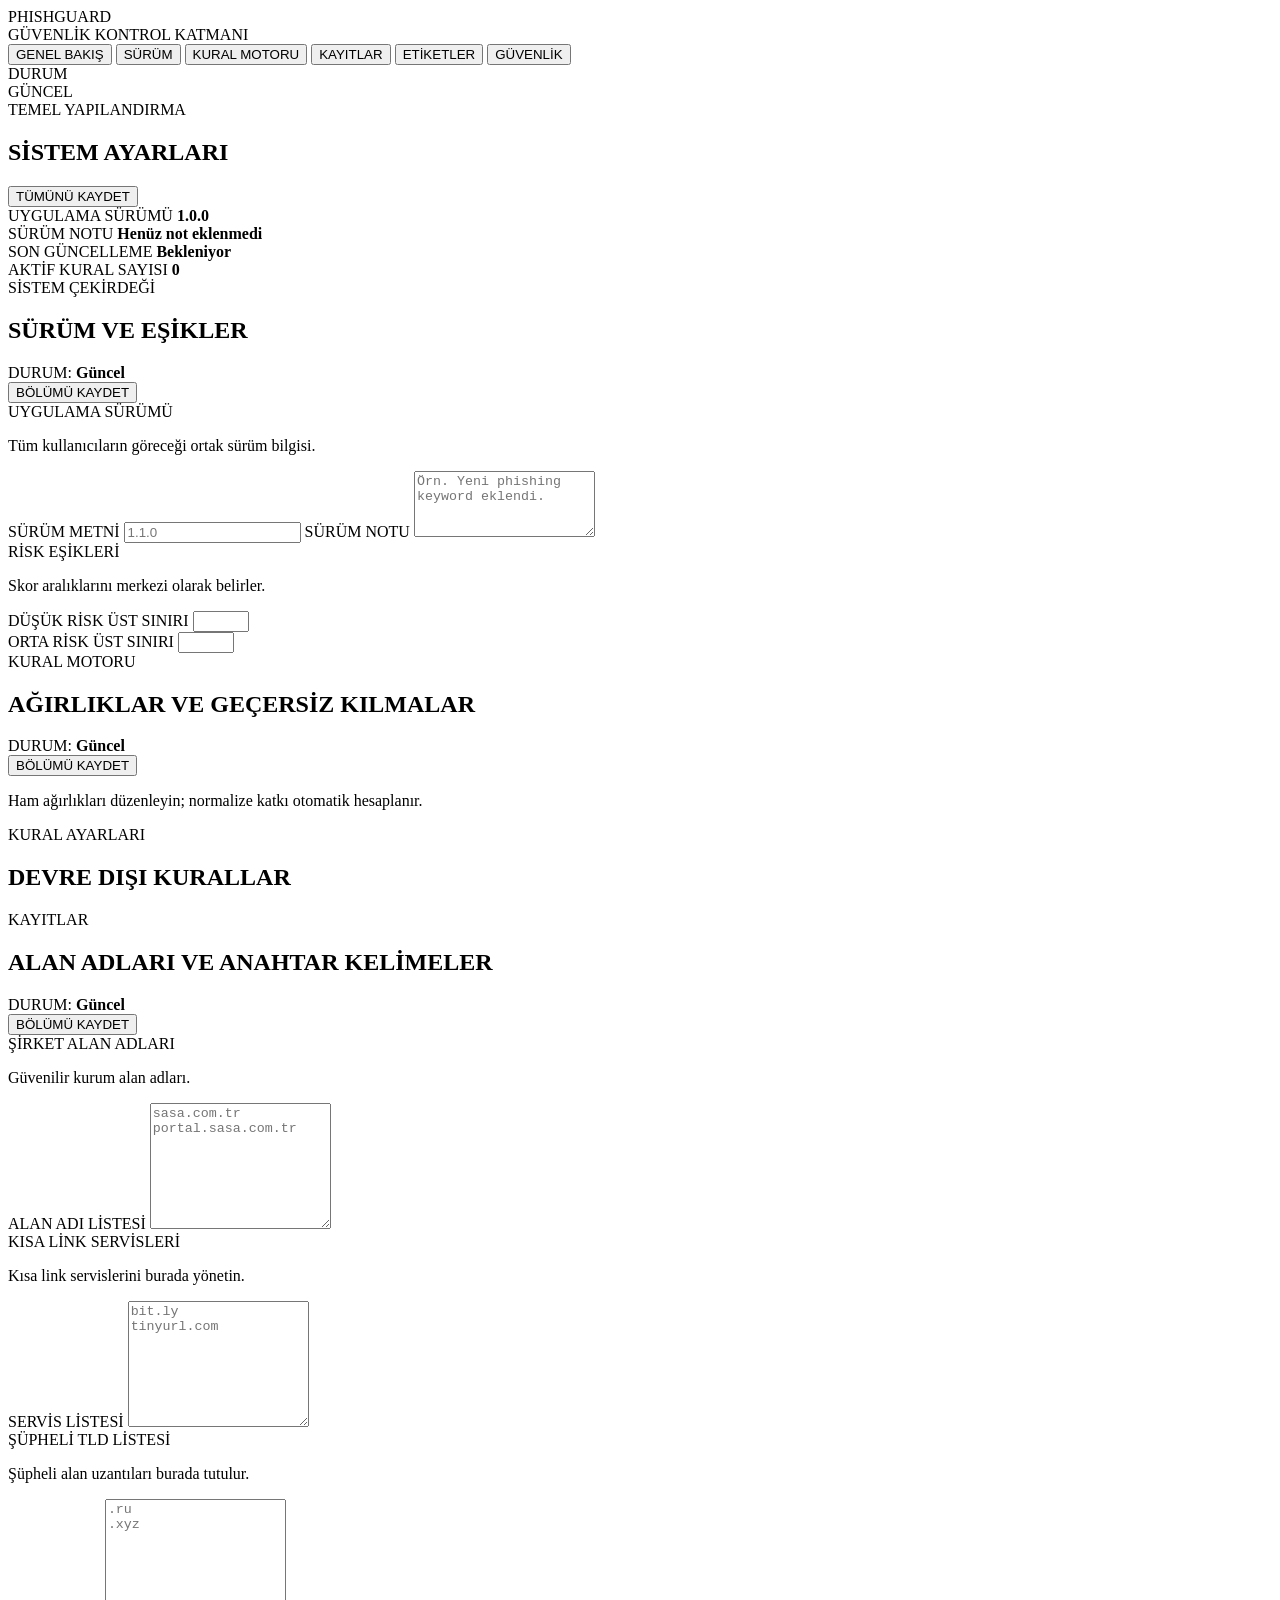
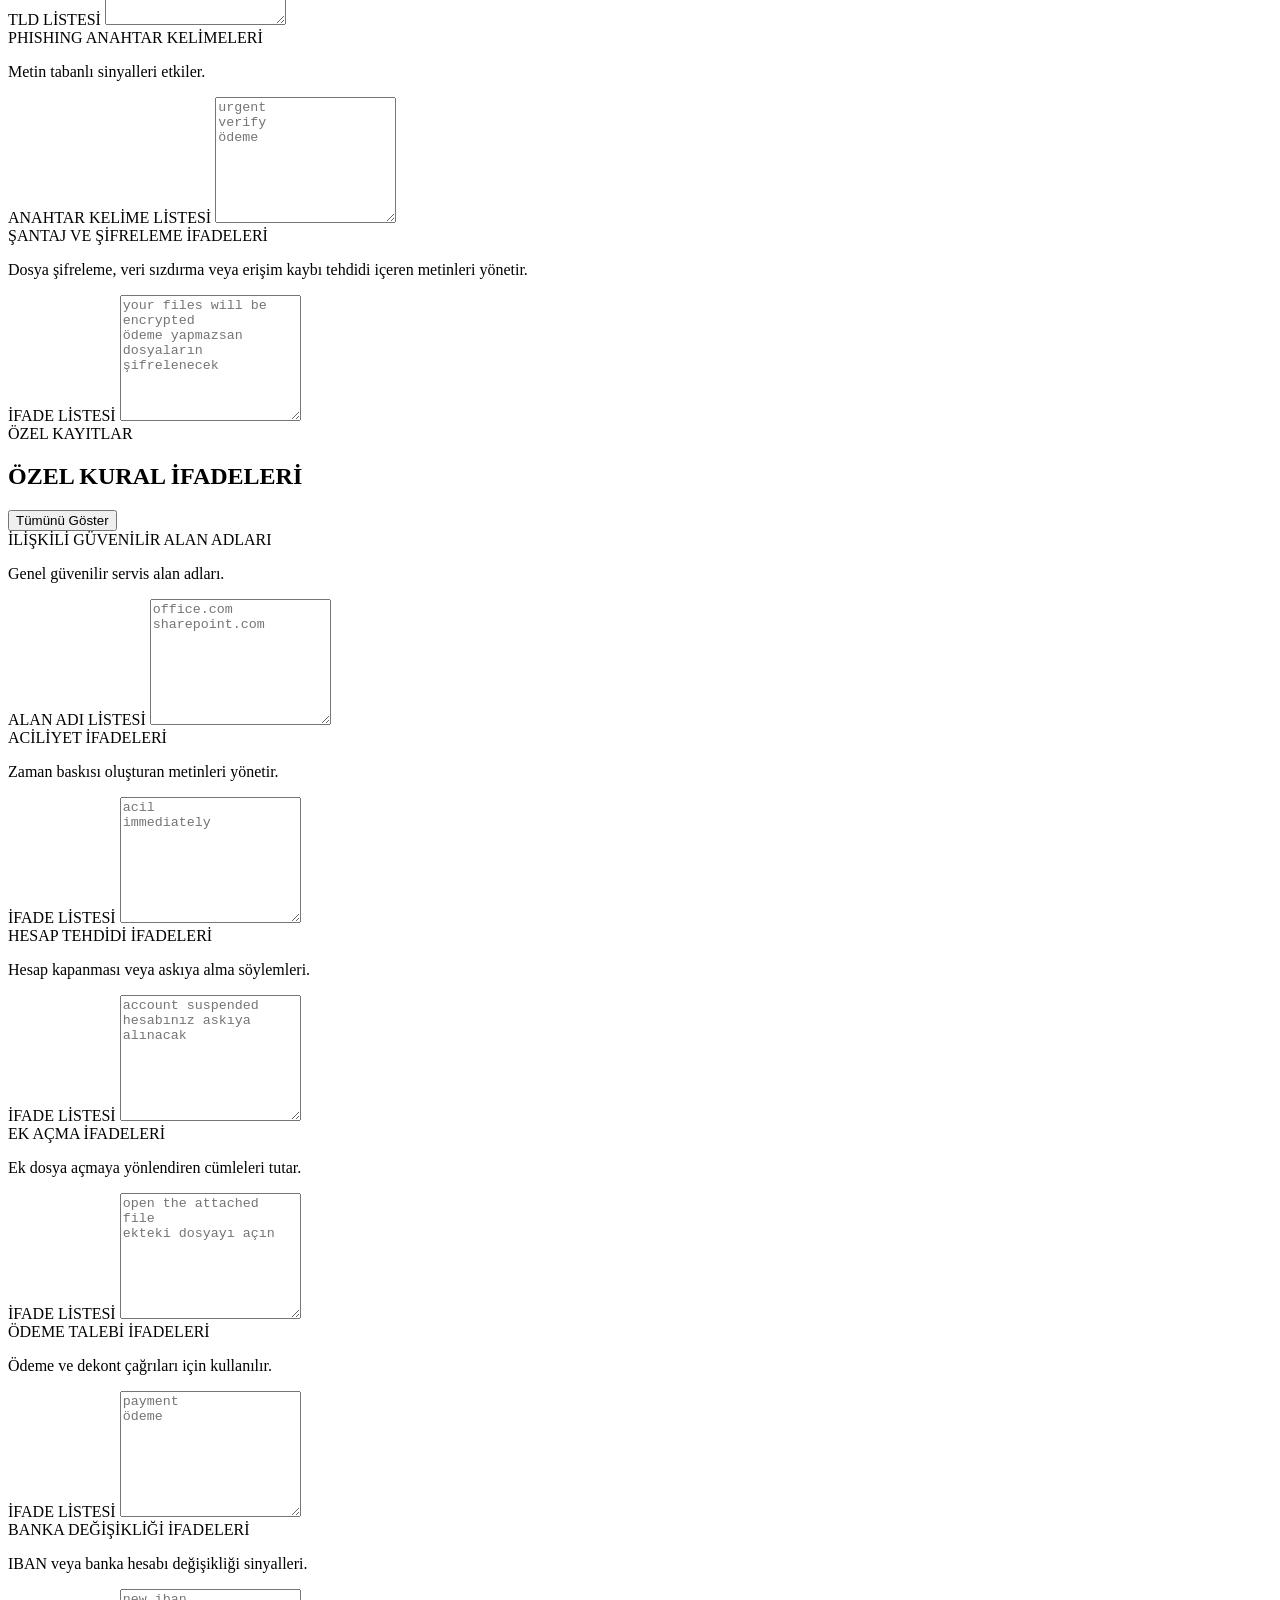
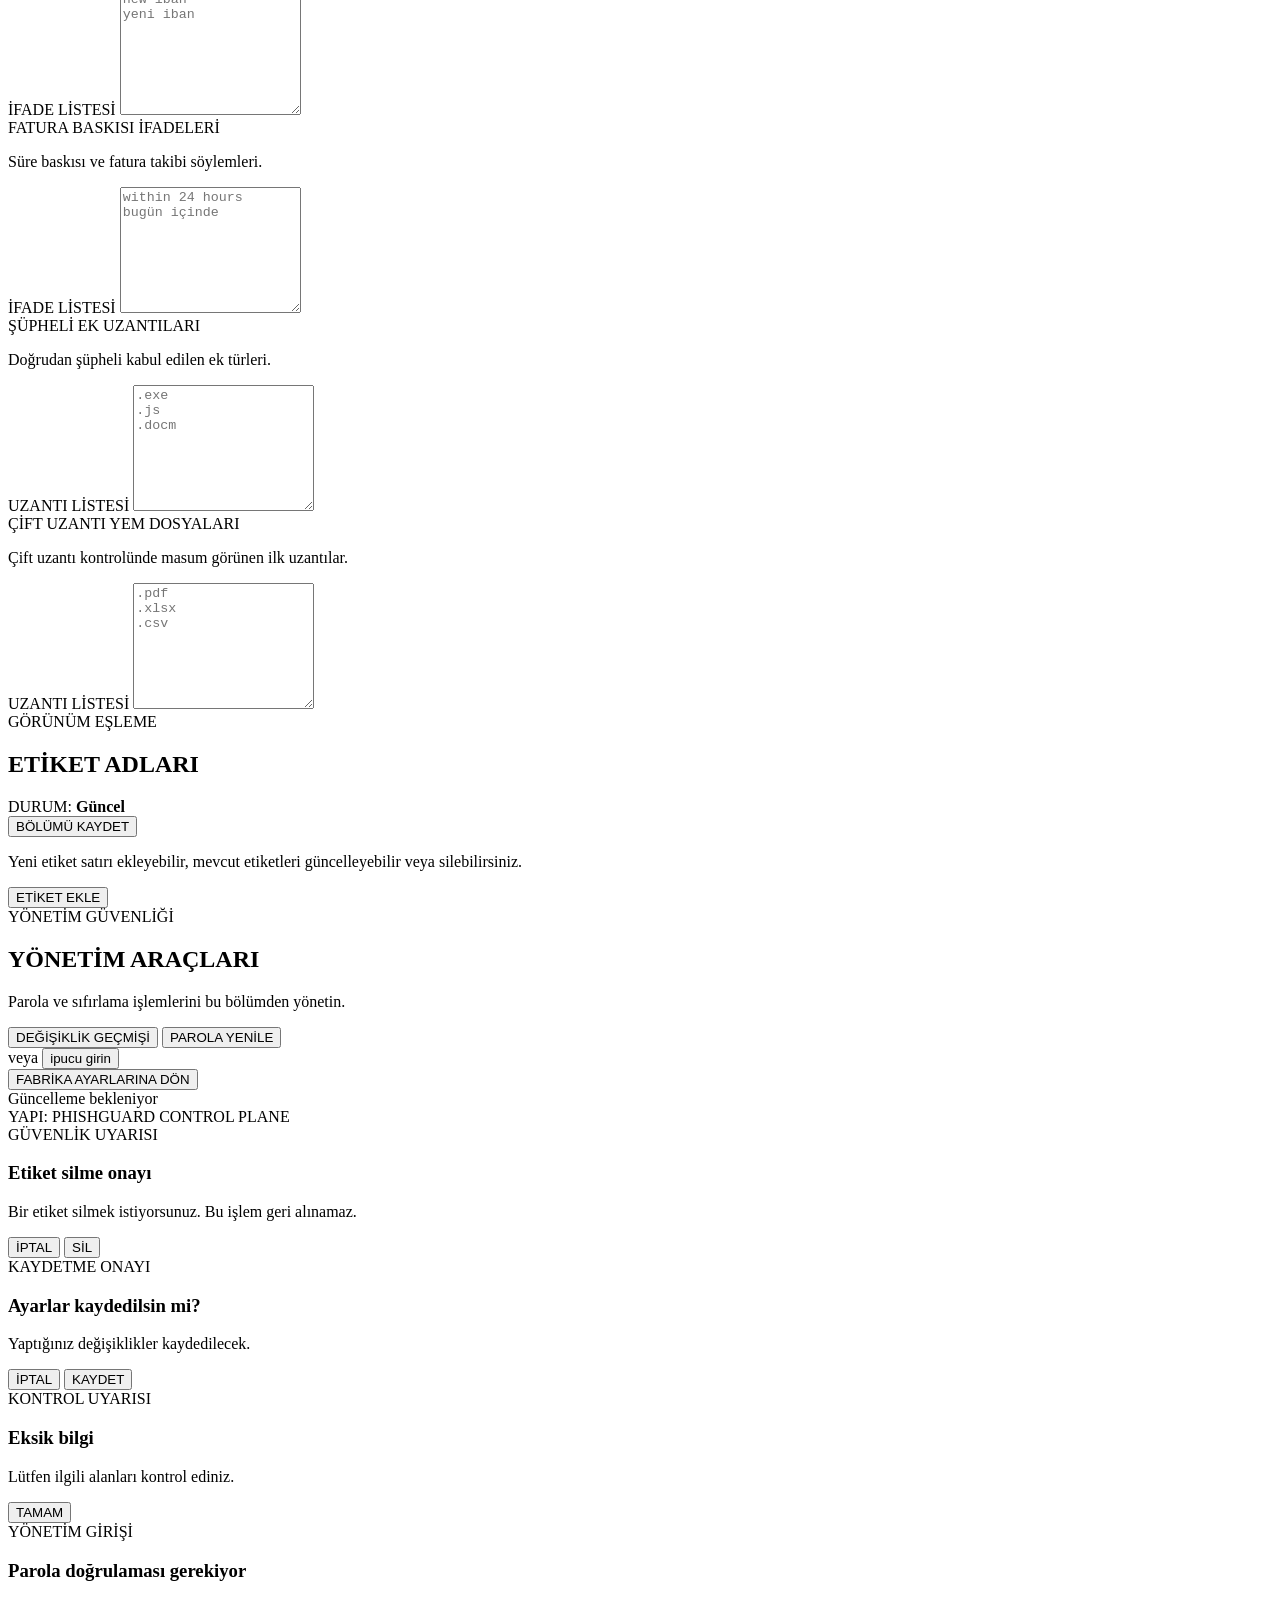
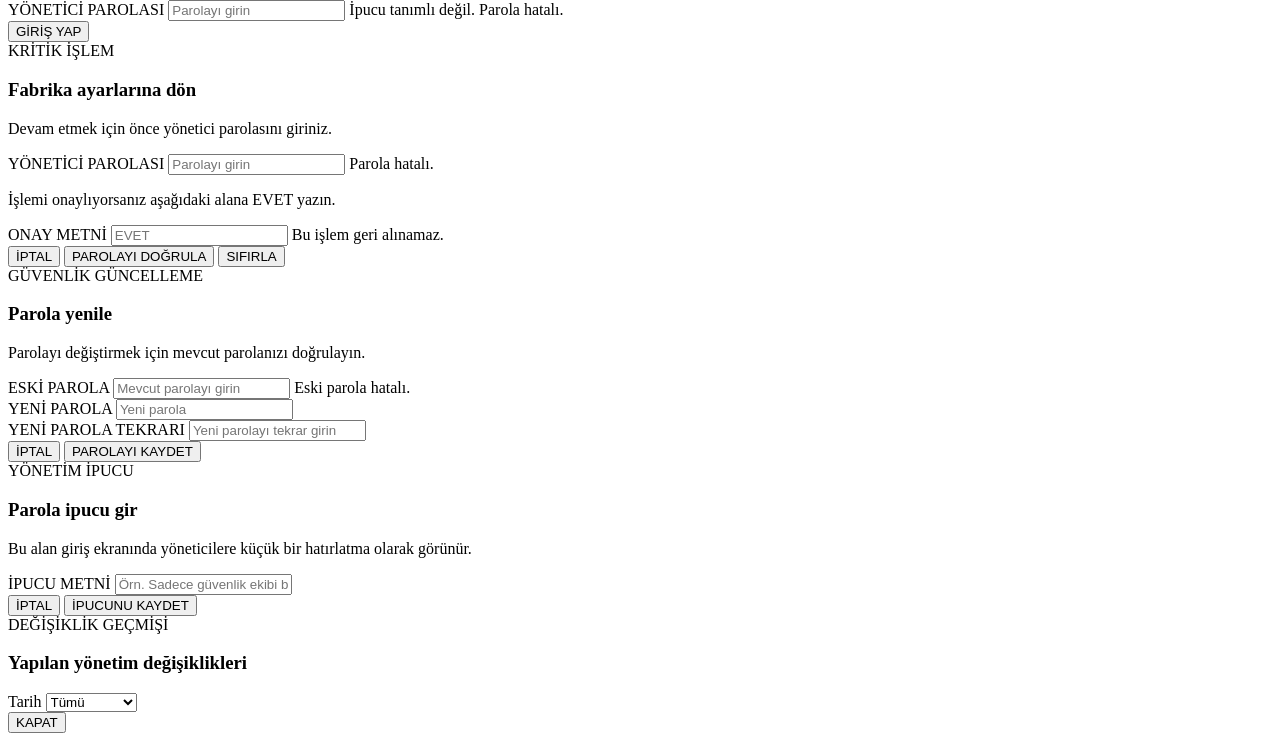
==== addin/web/admin/index.html @ 9e98ed3e "feat:admin paneli eklendi, bildirim barı eklendi, ui güncellendi, outlook extention için güvenlik sk" ====
<!doctype html>
<html lang="tr">
  <head>
    <meta charset="utf-8" />
    <meta name="viewport" content="width=device-width, initial-scale=1" />
    <title>PhishGuard Yönetim Paneli</title>
    <link rel="stylesheet" href="/admin/admin.css?v=16" />
  </head>
  <body>
    <main class="console-shell">
      <aside class="sidebar">
        <div class="sidebar-brand">
          <div class="sidebar-title">PHISHGUARD</div>
          <div class="sidebar-subtitle">GÜVENLİK KONTROL KATMANI</div>
        </div>

        <nav class="sidebar-nav">
          <button class="nav-item" type="button" data-target="overviewSection">GENEL BAKIŞ</button>
          <button class="nav-item is-active" type="button" data-target="versionSection">SÜRÜM</button>
          <button class="nav-item" type="button" data-target="rulesSection">KURAL MOTORU</button>
          <button class="nav-item" type="button" data-target="listsSection">KAYITLAR</button>
          <button class="nav-item" type="button" data-target="labelsSection">ETİKETLER</button>
          <button class="nav-item" type="button" data-target="securitySection">GÜVENLİK</button>
        </nav>

        <div class="sidebar-footer">
          <div class="sidebar-meta-label">DURUM</div>
          <div id="sidebarStatus" class="sidebar-status">GÜNCEL</div>
        </div>
      </aside>

      <section class="workspace">
        <header class="topbar">
          <div>
            <div class="eyebrow">TEMEL YAPILANDIRMA</div>
            <h1>SİSTEM AYARLARI</h1>
          </div>
          <div class="topbar-actions">
            <div id="flashMessage" class="flash-message hidden"></div>
            <button id="saveButton" class="primary-button" type="button">TÜMÜNÜ KAYDET</button>
          </div>
        </header>

        <section id="overviewSection" class="summary-grid">
          <article class="summary-card">
            <span class="summary-label">UYGULAMA SÜRÜMÜ</span>
            <strong id="summaryVersion" class="summary-value">1.0.0</strong>
          </article>
          <article class="summary-card">
            <span class="summary-label">SÜRÜM NOTU</span>
            <strong id="summaryVersionNote" class="summary-value summary-note">Henüz not eklenmedi</strong>
          </article>
          <article class="summary-card">
            <span class="summary-label">SON GÜNCELLEME</span>
            <strong id="summaryUpdatedAt" class="summary-value">Bekleniyor</strong>
          </article>
          <article class="summary-card">
            <span class="summary-label">AKTİF KURAL SAYISI</span>
            <strong id="summaryRuleCount" class="summary-value">0</strong>
          </article>
        </section>

        <section id="versionSection" class="panel-block">
          <div class="section-head">
            <div>
              <div class="section-kicker">SİSTEM ÇEKİRDEĞİ</div>
              <h2>SÜRÜM VE EŞİKLER</h2>
            </div>
            <div class="section-actions">
              <div class="section-status">
                <span>DURUM:</span>
                <strong class="save-state-text" data-section="versionSection">Güncel</strong>
              </div>
              <button class="secondary-button section-save-button" type="button" data-section="versionSection">BÖLÜMÜ KAYDET</button>
            </div>
          </div>

          <div class="module-grid">
            <article class="module-card">
              <div class="module-title">UYGULAMA SÜRÜMÜ</div>
              <p class="module-copy">Tüm kullanıcıların göreceği ortak sürüm bilgisi.</p>
              <label for="appVersion">SÜRÜM METNİ</label>
              <input id="appVersion" type="text" placeholder="1.1.0" />

              <label for="versionNote" class="field-top-gap">SÜRÜM NOTU</label>
              <textarea id="versionNote" rows="4" placeholder="Örn. Yeni phishing keyword eklendi."></textarea>
            </article>

            <article class="module-card">
              <div class="module-title">RİSK EŞİKLERİ</div>
              <p class="module-copy">Skor aralıklarını merkezi olarak belirler.</p>
              <div class="field-row">
                <div class="field">
                  <label for="lowRiskMax">DÜŞÜK RİSK ÜST SINIRI</label>
                  <input id="lowRiskMax" type="number" min="0" max="100" />
                </div>
                <div class="field">
                  <label for="mediumRiskMax">ORTA RİSK ÜST SINIRI</label>
                  <input id="mediumRiskMax" type="number" min="0" max="100" />
                </div>
              </div>
            </article>
          </div>
        </section>

        <section id="rulesSection" class="panel-block">
          <div class="section-head">
            <div>
              <div class="section-kicker">KURAL MOTORU</div>
              <h2>AĞIRLIKLAR VE GEÇERSİZ KILMALAR</h2>
            </div>
            <div class="section-actions">
              <div class="section-status">
                <span>DURUM:</span>
                <strong class="save-state-text" data-section="rulesSection">Güncel</strong>
              </div>
              <button class="secondary-button section-save-button" type="button" data-section="rulesSection">BÖLÜMÜ KAYDET</button>
            </div>
          </div>

          <p id="ruleWeightsMeta" class="helper">Ham ağırlıkları düzenleyin; normalize katkı otomatik hesaplanır.</p>
          <div id="ruleWeightsGrid" class="rule-card-grid"></div>

          <div class="section-head compact">
            <div>
              <div class="section-kicker">KURAL AYARLARI</div>
              <h2>DEVRE DIŞI KURALLAR</h2>
            </div>
          </div>
          <div id="disabledRulesGrid" class="toggle-grid"></div>
        </section>

        <section id="listsSection" class="panel-block">
          <div class="section-head">
            <div>
              <div class="section-kicker">KAYITLAR</div>
              <h2>ALAN ADLARI VE ANAHTAR KELİMELER</h2>
            </div>
            <div class="section-actions">
              <div class="section-status">
                <span>DURUM:</span>
                <strong class="save-state-text" data-section="listsSection">Güncel</strong>
              </div>
              <button class="secondary-button section-save-button" type="button" data-section="listsSection">BÖLÜMÜ KAYDET</button>
            </div>
          </div>

          <div class="module-grid">
            <article class="module-card">
              <div class="module-title">ŞİRKET ALAN ADLARI</div>
              <p class="module-copy">Güvenilir kurum alan adları.</p>
              <label for="companyDomains">ALAN ADI LİSTESİ</label>
              <textarea id="companyDomains" rows="8" placeholder="sasa.com.tr&#10;portal.sasa.com.tr"></textarea>
            </article>

            <article class="module-card">
              <div class="module-title">KISA LİNK SERVİSLERİ</div>
              <p class="module-copy">Kısa link servislerini burada yönetin.</p>
              <label for="shortenerDomains">SERVİS LİSTESİ</label>
              <textarea id="shortenerDomains" rows="8" placeholder="bit.ly&#10;tinyurl.com"></textarea>
            </article>

            <article class="module-card">
              <div class="module-title">ŞÜPHELİ TLD LİSTESİ</div>
              <p class="module-copy">Şüpheli alan uzantıları burada tutulur.</p>
              <label for="suspiciousTlds">TLD LİSTESİ</label>
              <textarea id="suspiciousTlds" rows="8" placeholder=".ru&#10;.xyz"></textarea>
            </article>

            <article class="module-card">
              <div class="module-title">PHISHING ANAHTAR KELİMELERİ</div>
              <p class="module-copy">Metin tabanlı sinyalleri etkiler.</p>
              <label for="phishingKeywords">ANAHTAR KELİME LİSTESİ</label>
              <textarea id="phishingKeywords" rows="8" placeholder="urgent&#10;verify&#10;ödeme"></textarea>
            </article>

            <article class="module-card">
              <div class="module-title">ŞANTAJ VE ŞİFRELEME İFADELERİ</div>
              <p class="module-copy">Dosya şifreleme, veri sızdırma veya erişim kaybı tehdidi içeren metinleri yönetir.</p>
              <label for="extortionPhrases">İFADE LİSTESİ</label>
              <textarea id="extortionPhrases" rows="8" placeholder="your files will be encrypted&#10;ödeme yapmazsan dosyaların şifrelenecek"></textarea>
            </article>
          </div>

          <div id="customRulePhrasesSection" class="custom-rule-phrases hidden">
            <div class="section-head compact">
              <div>
                <div class="section-kicker">ÖZEL KAYITLAR</div>
                <h2>ÖZEL KURAL İFADELERİ</h2>
              </div>
            </div>
            <div id="customRulePhrasesGrid" class="module-grid"></div>
          </div>

          <div class="advanced-toggle-row">
            <button id="toggleAdvancedListsButton" class="secondary-button" type="button">Tümünü Göster</button>
          </div>

          <div id="advancedListsPanel" class="advanced-lists-panel hidden">
            <div class="module-grid">
              <article class="module-card">
                <div class="module-title">İLİŞKİLİ GÜVENİLİR ALAN ADLARI</div>
                <p class="module-copy">Genel güvenilir servis alan adları.</p>
                <label for="trustedRelatedDomains">ALAN ADI LİSTESİ</label>
                <textarea id="trustedRelatedDomains" rows="8" placeholder="office.com&#10;sharepoint.com"></textarea>
              </article>

              <article class="module-card">
                <div class="module-title">ACİLİYET İFADELERİ</div>
                <p class="module-copy">Zaman baskısı oluşturan metinleri yönetir.</p>
                <label for="urgencyPhrases">İFADE LİSTESİ</label>
                <textarea id="urgencyPhrases" rows="8" placeholder="acil&#10;immediately"></textarea>
              </article>

              <article class="module-card">
                <div class="module-title">HESAP TEHDİDİ İFADELERİ</div>
                <p class="module-copy">Hesap kapanması veya askıya alma söylemleri.</p>
                <label for="accountThreatPhrases">İFADE LİSTESİ</label>
                <textarea id="accountThreatPhrases" rows="8" placeholder="account suspended&#10;hesabınız askıya alınacak"></textarea>
              </article>

              <article class="module-card">
                <div class="module-title">EK AÇMA İFADELERİ</div>
                <p class="module-copy">Ek dosya açmaya yönlendiren cümleleri tutar.</p>
                <label for="attachmentRequestPhrases">İFADE LİSTESİ</label>
                <textarea id="attachmentRequestPhrases" rows="8" placeholder="open the attached file&#10;ekteki dosyayı açın"></textarea>
              </article>

              <article class="module-card">
                <div class="module-title">ÖDEME TALEBİ İFADELERİ</div>
                <p class="module-copy">Ödeme ve dekont çağrıları için kullanılır.</p>
                <label for="paymentRequestPhrases">İFADE LİSTESİ</label>
                <textarea id="paymentRequestPhrases" rows="8" placeholder="payment&#10;ödeme"></textarea>
              </article>

              <article class="module-card">
                <div class="module-title">BANKA DEĞİŞİKLİĞİ İFADELERİ</div>
                <p class="module-copy">IBAN veya banka hesabı değişikliği sinyalleri.</p>
                <label for="bankChangePhrases">İFADE LİSTESİ</label>
                <textarea id="bankChangePhrases" rows="8" placeholder="new iban&#10;yeni iban"></textarea>
              </article>

              <article class="module-card">
                <div class="module-title">FATURA BASKISI İFADELERİ</div>
                <p class="module-copy">Süre baskısı ve fatura takibi söylemleri.</p>
                <label for="invoicePressurePhrases">İFADE LİSTESİ</label>
                <textarea id="invoicePressurePhrases" rows="8" placeholder="within 24 hours&#10;bugün içinde"></textarea>
              </article>

              <article class="module-card">
                <div class="module-title">ŞÜPHELİ EK UZANTILARI</div>
                <p class="module-copy">Doğrudan şüpheli kabul edilen ek türleri.</p>
                <label for="suspiciousExtensions">UZANTI LİSTESİ</label>
                <textarea id="suspiciousExtensions" rows="8" placeholder=".exe&#10;.js&#10;.docm"></textarea>
              </article>

              <article class="module-card">
                <div class="module-title">ÇİFT UZANTI YEM DOSYALARI</div>
                <p class="module-copy">Çift uzantı kontrolünde masum görünen ilk uzantılar.</p>
                <label for="doubleExtensionBaitExtensions">UZANTI LİSTESİ</label>
                <textarea id="doubleExtensionBaitExtensions" rows="8" placeholder=".pdf&#10;.xlsx&#10;.csv"></textarea>
              </article>
            </div>
          </div>
        </section>

        <section id="labelsSection" class="panel-block">
          <div class="section-head">
            <div>
              <div class="section-kicker">GÖRÜNÜM EŞLEME</div>
              <h2>ETİKET ADLARI</h2>
            </div>
            <div class="section-actions">
              <div class="section-status">
                <span>DURUM:</span>
                <strong class="save-state-text" data-section="labelsSection">Güncel</strong>
              </div>
              <button class="secondary-button section-save-button" type="button" data-section="labelsSection">BÖLÜMÜ KAYDET</button>
            </div>
          </div>
          <div class="labels-toolbar">
            <p class="module-copy">Yeni etiket satırı ekleyebilir, mevcut etiketleri güncelleyebilir veya silebilirsiniz.</p>
            <button id="addLabelButton" class="secondary-button" type="button">ETİKET EKLE</button>
          </div>
          <div id="chipLabelsGrid" class="label-row-list"></div>
        </section>

        <section id="securitySection" class="panel-block">
          <div class="section-head">
            <div>
              <div class="section-kicker">YÖNETİM GÜVENLİĞİ</div>
              <h2>YÖNETİM ARAÇLARI</h2>
            </div>
          </div>

          <div class="module-grid security-grid">
            <article class="module-card action-card">
              <p class="module-copy">Parola ve sıfırlama işlemlerini bu bölümden yönetin.</p>
              <span id="adminPasswordHintText" class="hidden"></span>

              <div class="action-button-stack">
                <button id="historyButton" class="secondary-button action-button" type="button">DEĞİŞİKLİK GEÇMİŞİ</button>
                <button id="changePasswordButton" class="secondary-button action-button" type="button">PAROLA YENİLE</button>
                <div class="security-alt-action">
                  <span>veya</span>
                  <button id="editHintButton" class="inline-text-button" type="button">ipucu girin</button>
                </div>
                <button id="resetDefaultsButton" class="footer-danger-button action-button" type="button">FABRİKA AYARLARINA DÖN</button>
              </div>
            </article>
          </div>
        </section>

        <footer class="workspace-footer">
          <div class="footer-left">
            <span id="updatedAtText">Güncelleme bekleniyor</span>
          </div>
          <span>YAPI: PHISHGUARD CONTROL PLANE</span>
        </footer>
      </section>
    </main>

    <div id="deleteModalOverlay" class="modal-overlay hidden">
      <div class="modal-card" role="dialog" aria-modal="true" aria-labelledby="deleteModalTitle">
        <div class="modal-kicker">GÜVENLİK UYARISI</div>
        <h3 id="deleteModalTitle">Etiket silme onayı</h3>
        <p class="modal-copy">Bir etiket silmek istiyorsunuz. Bu işlem geri alınamaz.</p>
        <div class="modal-actions">
          <button id="cancelDeleteButton" class="secondary-button" type="button">İPTAL</button>
          <button id="confirmDeleteButton" class="primary-button danger-button" type="button">SİL</button>
        </div>
      </div>
    </div>

    <div id="saveModalOverlay" class="modal-overlay hidden">
      <div class="modal-card" role="dialog" aria-modal="true" aria-labelledby="saveModalTitle">
        <div class="modal-kicker">KAYDETME ONAYI</div>
        <h3 id="saveModalTitle">Ayarlar kaydedilsin mi?</h3>
        <p id="saveModalMessage" class="modal-copy">Yaptığınız değişiklikler kaydedilecek.</p>
        <div class="modal-actions">
          <button id="cancelSaveButton" class="secondary-button" type="button">İPTAL</button>
          <button id="confirmSaveButton" class="primary-button" type="button">KAYDET</button>
        </div>
      </div>
    </div>

    <div id="infoModalOverlay" class="modal-overlay hidden">
      <div class="modal-card" role="dialog" aria-modal="true" aria-labelledby="infoModalTitle">
        <div class="modal-kicker">KONTROL UYARISI</div>
        <h3 id="infoModalTitle">Eksik bilgi</h3>
        <p id="infoModalMessage" class="modal-copy">Lütfen ilgili alanları kontrol ediniz.</p>
        <div class="modal-actions">
          <button id="closeInfoButton" class="primary-button" type="button">TAMAM</button>
        </div>
      </div>
    </div>

    <div id="loginModalOverlay" class="modal-overlay hidden">
      <div class="modal-card login-card" role="dialog" aria-modal="true" aria-labelledby="loginModalTitle">
        <div class="modal-kicker">YÖNETİM GİRİŞİ</div>
        <h3 id="loginModalTitle">Parola doğrulaması gerekiyor</h3>
        <div class="field">
          <label for="loginPasswordInput">YÖNETİCİ PAROLASI</label>
          <input id="loginPasswordInput" type="password" placeholder="Parolayı girin" />
          <span id="loginHintText" class="inline-helper subtle-helper">İpucu tanımlı değil.</span>
          <span id="loginPasswordError" class="inline-helper danger-helper hidden">Parola hatalı.</span>
        </div>
        <div class="modal-actions">
          <button id="loginButton" class="primary-button" type="button">GİRİŞ YAP</button>
        </div>
      </div>
    </div>

    <div id="resetModalOverlay" class="modal-overlay hidden">
      <div class="modal-card" role="dialog" aria-modal="true" aria-labelledby="resetModalTitle">
        <div class="modal-kicker">KRİTİK İŞLEM</div>
        <h3 id="resetModalTitle">Fabrika ayarlarına dön</h3>
        <p class="modal-copy">Devam etmek için önce yönetici parolasını giriniz.</p>

        <div class="field">
          <label for="resetPasswordInput">YÖNETİCİ PAROLASI</label>
          <input id="resetPasswordInput" type="password" placeholder="Parolayı girin" />
          <span id="resetPasswordError" class="inline-helper danger-helper hidden">Parola hatalı.</span>
        </div>

        <div id="resetConfirmBlock" class="hidden">
          <p class="modal-copy reset-confirm-copy">İşlemi onaylıyorsanız aşağıdaki alana EVET yazın.</p>
          <div class="field">
            <label for="resetConfirmationInput">ONAY METNİ</label>
            <input id="resetConfirmationInput" type="text" placeholder="EVET" />
            <span class="inline-helper danger-helper">Bu işlem geri alınamaz.</span>
          </div>
        </div>

        <div class="modal-actions">
          <button id="cancelResetButton" class="secondary-button" type="button">İPTAL</button>
          <button id="verifyResetPasswordButton" class="secondary-button" type="button">PAROLAYI DOĞRULA</button>
          <button id="confirmResetButton" class="primary-button danger-button hidden" type="button">SIFIRLA</button>
        </div>
      </div>
    </div>

    <div id="changePasswordModalOverlay" class="modal-overlay hidden">
      <div class="modal-card" role="dialog" aria-modal="true" aria-labelledby="changePasswordModalTitle">
        <div class="modal-kicker">GÜVENLİK GÜNCELLEME</div>
        <h3 id="changePasswordModalTitle">Parola yenile</h3>
        <p class="modal-copy">Parolayı değiştirmek için mevcut parolanızı doğrulayın.</p>

        <div class="field">
          <label for="currentPasswordInput">ESKİ PAROLA</label>
          <input id="currentPasswordInput" type="password" placeholder="Mevcut parolayı girin" />
          <span id="currentPasswordError" class="inline-helper danger-helper hidden">Eski parola hatalı.</span>
        </div>

        <div class="field-row field-top-gap">
          <div class="field">
            <label for="newPasswordInput">YENİ PAROLA</label>
            <input id="newPasswordInput" type="password" placeholder="Yeni parola" />
          </div>
          <div class="field">
            <label for="confirmNewPasswordInput">YENİ PAROLA TEKRARI</label>
            <input id="confirmNewPasswordInput" type="password" placeholder="Yeni parolayı tekrar girin" />
          </div>
        </div>

        <div class="modal-actions">
          <button id="cancelChangePasswordButton" class="secondary-button" type="button">İPTAL</button>
          <button id="saveChangePasswordButton" class="primary-button" type="button">PAROLAYI KAYDET</button>
        </div>
      </div>
    </div>

    <div id="hintModalOverlay" class="modal-overlay hidden">
      <div class="modal-card login-card" role="dialog" aria-modal="true" aria-labelledby="hintModalTitle">
        <div class="modal-kicker">YÖNETİM İPUCU</div>
        <h3 id="hintModalTitle">Parola ipucu gir</h3>
        <p class="modal-copy">Bu alan giriş ekranında yöneticilere küçük bir hatırlatma olarak görünür.</p>

        <div class="field">
          <label for="hintInput">İPUCU METNİ</label>
          <input id="hintInput" type="text" placeholder="Örn. Sadece güvenlik ekibi bilir." />
        </div>

        <div class="modal-actions">
          <button id="cancelHintButton" class="secondary-button" type="button">İPTAL</button>
          <button id="saveHintButton" class="primary-button" type="button">İPUCUNU KAYDET</button>
        </div>
      </div>
    </div>

    <div id="historyModalOverlay" class="modal-overlay hidden">
      <div class="modal-card history-card" role="dialog" aria-modal="true" aria-labelledby="historyModalTitle">
        <div class="modal-kicker">DEĞİŞİKLİK GEÇMİŞİ</div>
        <h3 id="historyModalTitle">Yapılan yönetim değişiklikleri</h3>
        <div class="history-toolbar">
          <div class="history-filter">
            <label for="historyDateFilter">Tarih</label>
            <select id="historyDateFilter">
              <option value="all">Tümü</option>
              <option value="today">Bugün</option>
              <option value="7days">Son 7 gün</option>
              <option value="30days">Son 30 gün</option>
            </select>
          </div>
        </div>
        <div id="historyList" class="history-list"></div>
        <div class="modal-actions">
          <button id="closeHistoryButton" class="primary-button" type="button">KAPAT</button>
        </div>
      </div>
    </div>

    <script src="/admin/admin.js?v=18"></script>
  </body>
</html>
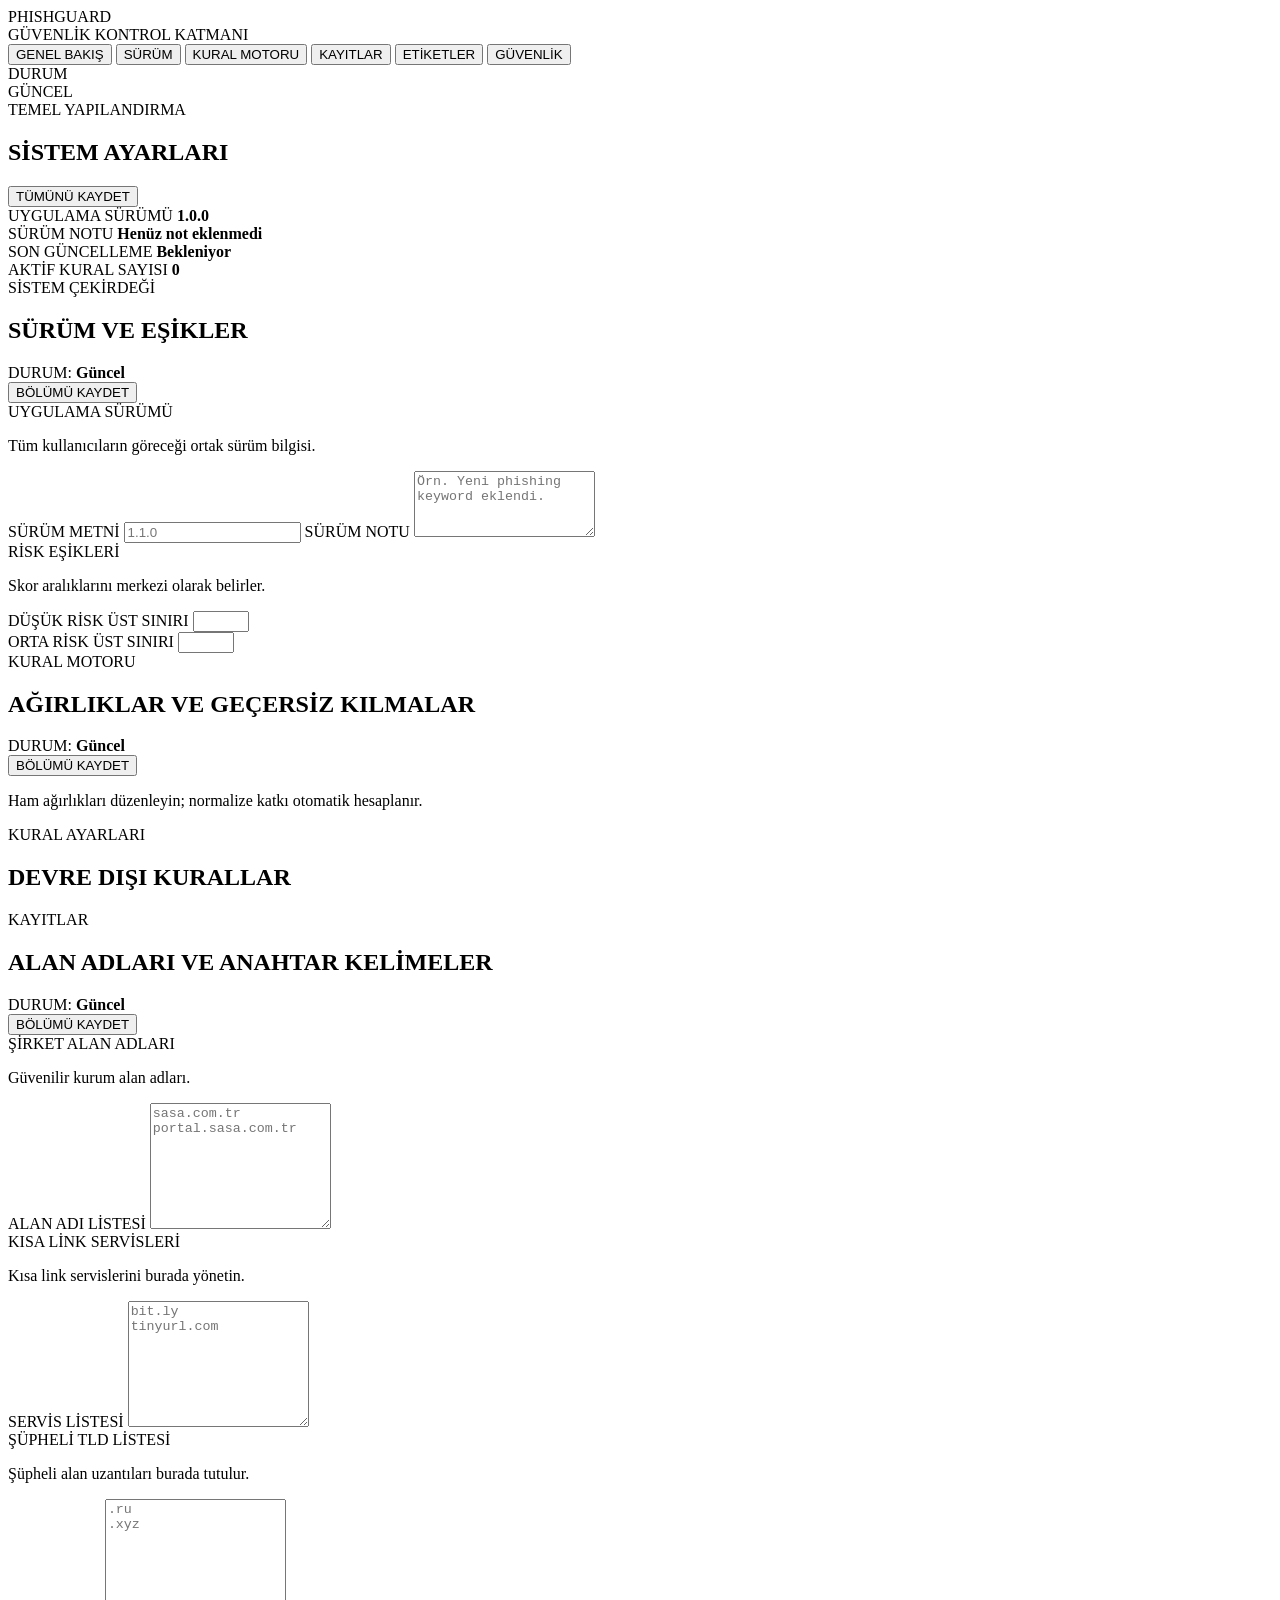
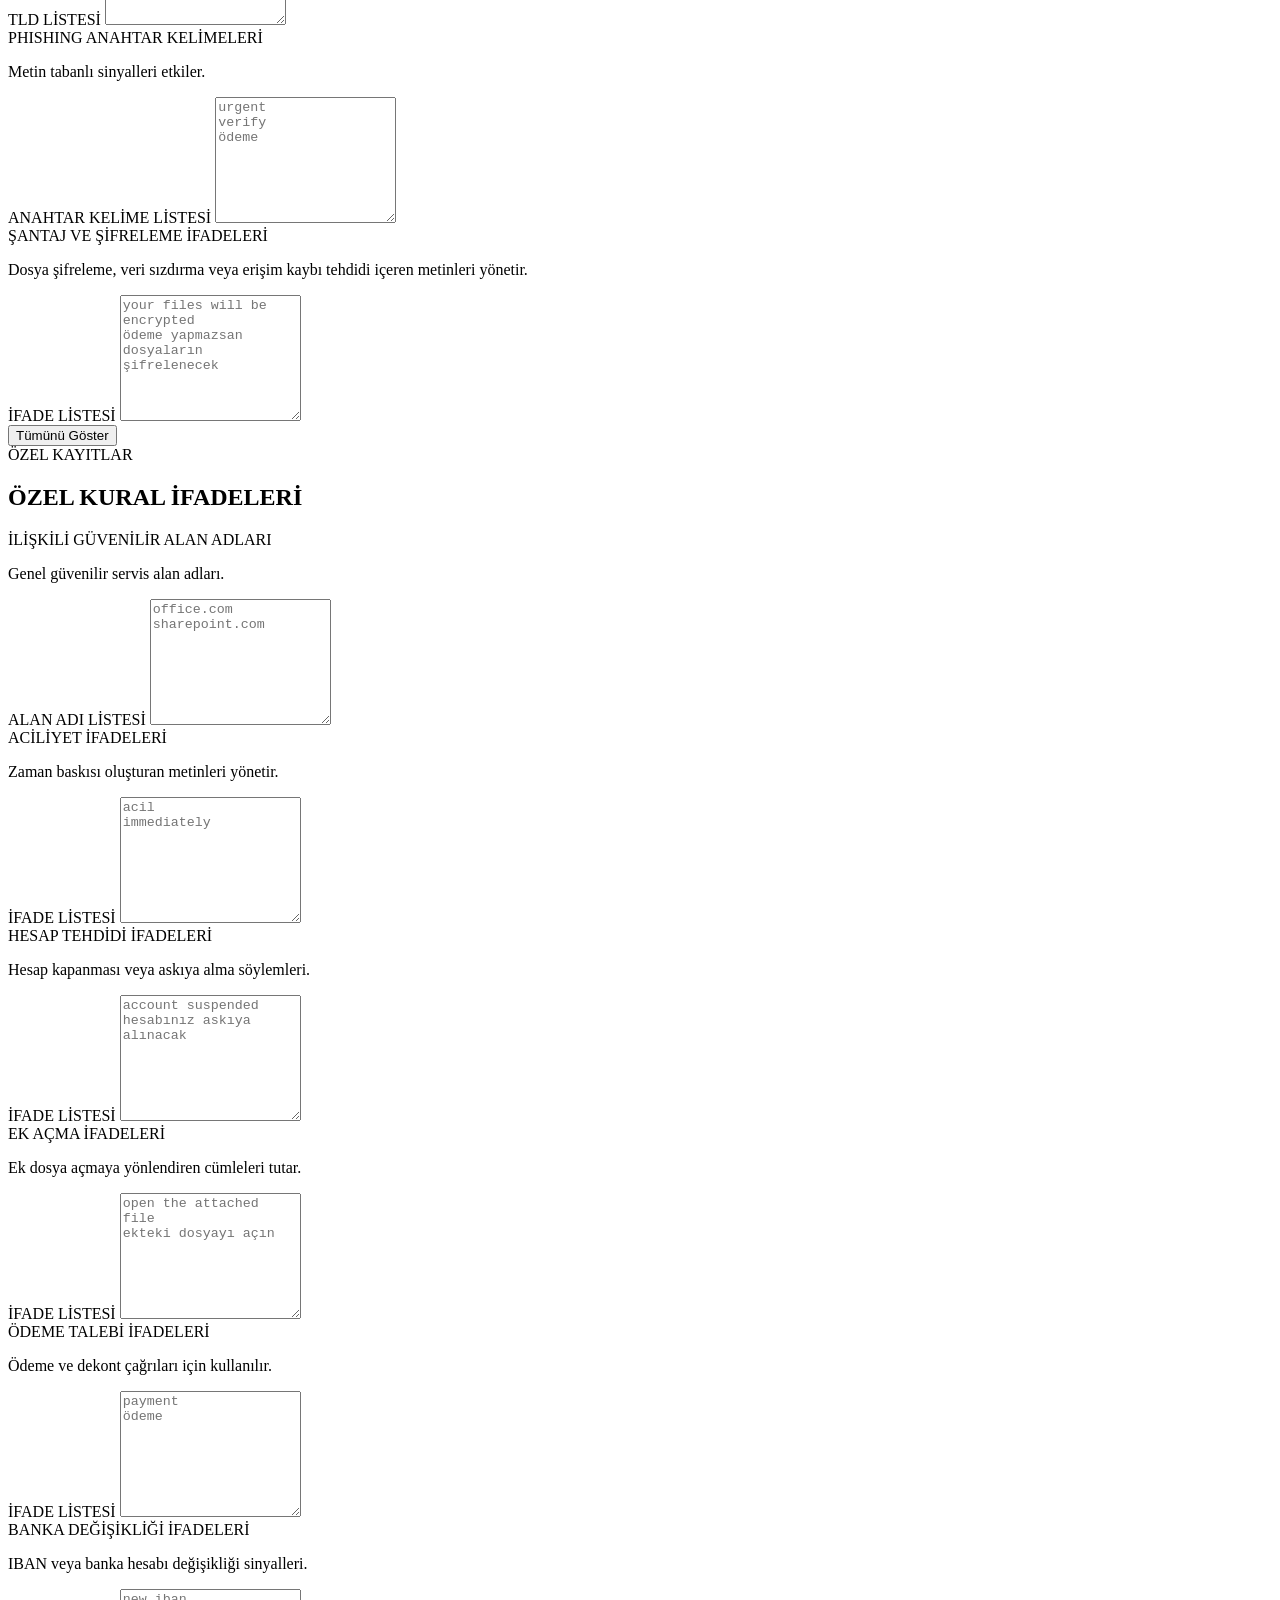
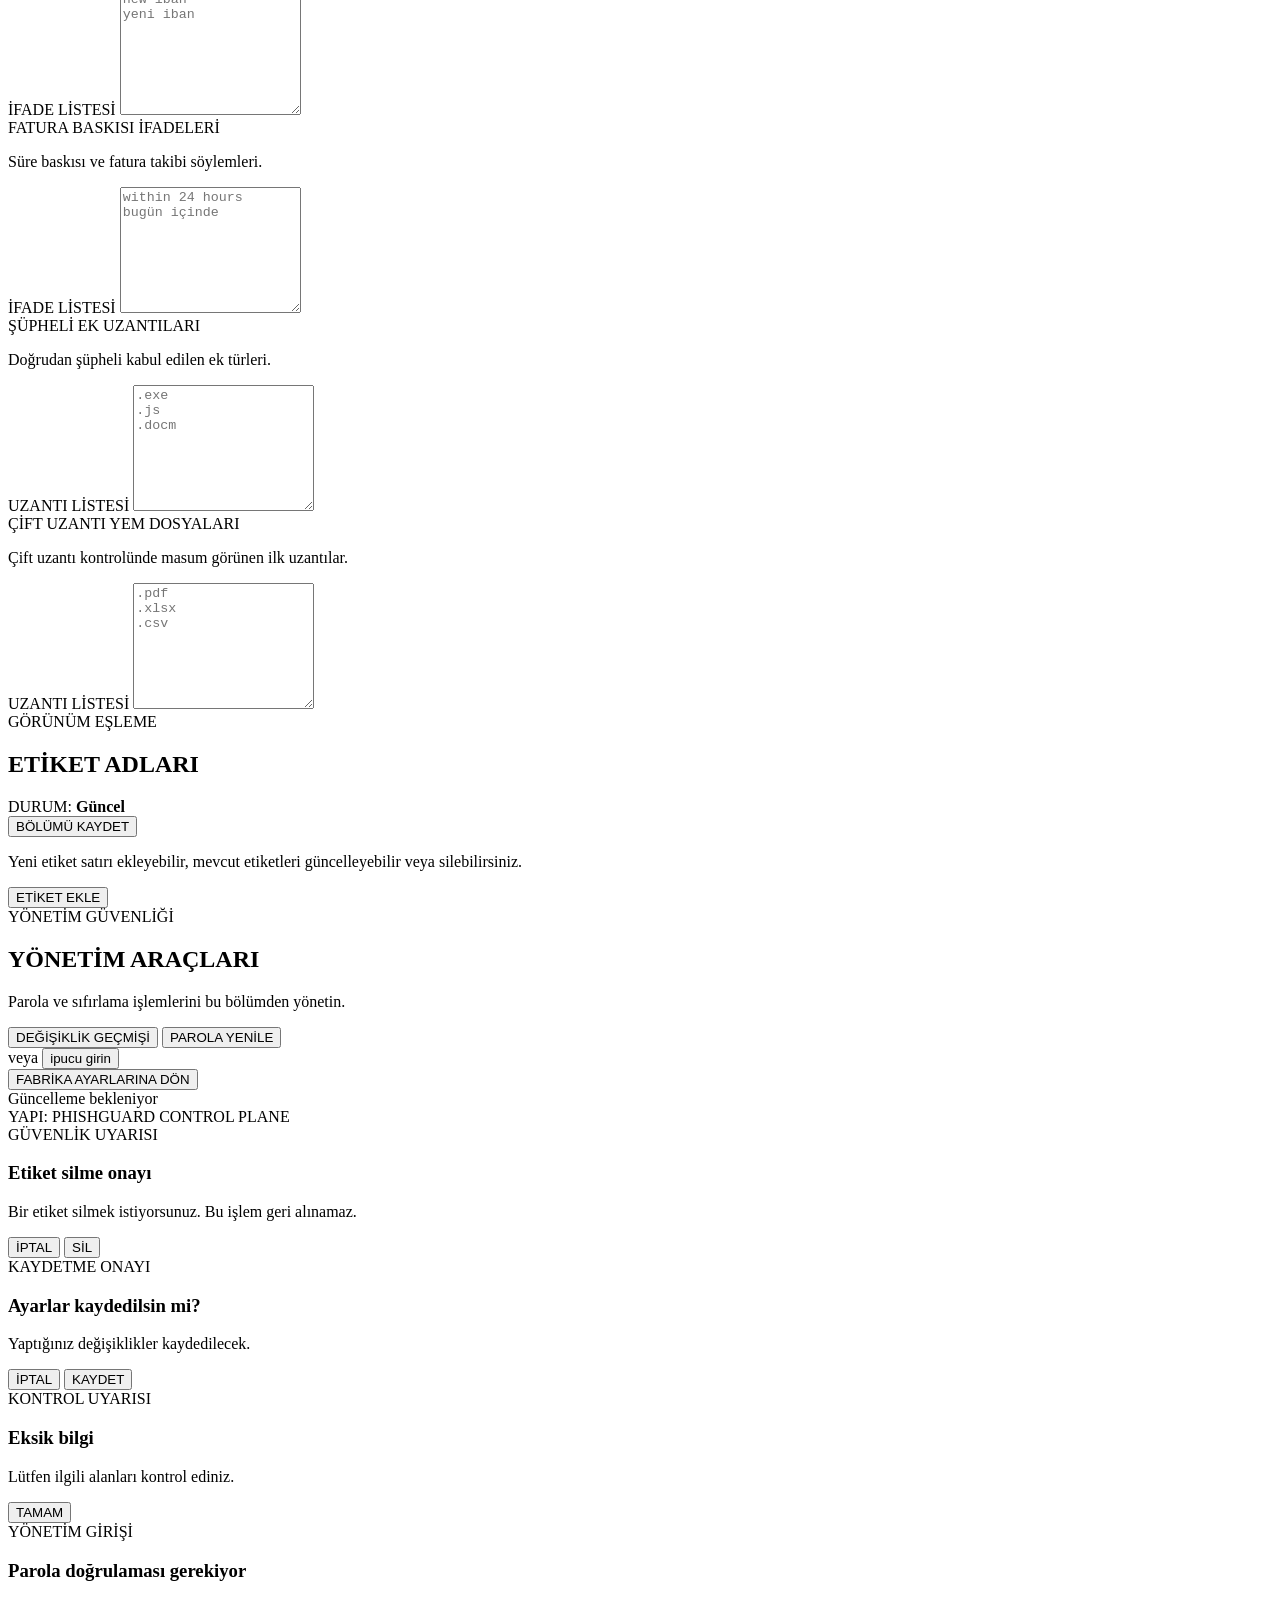
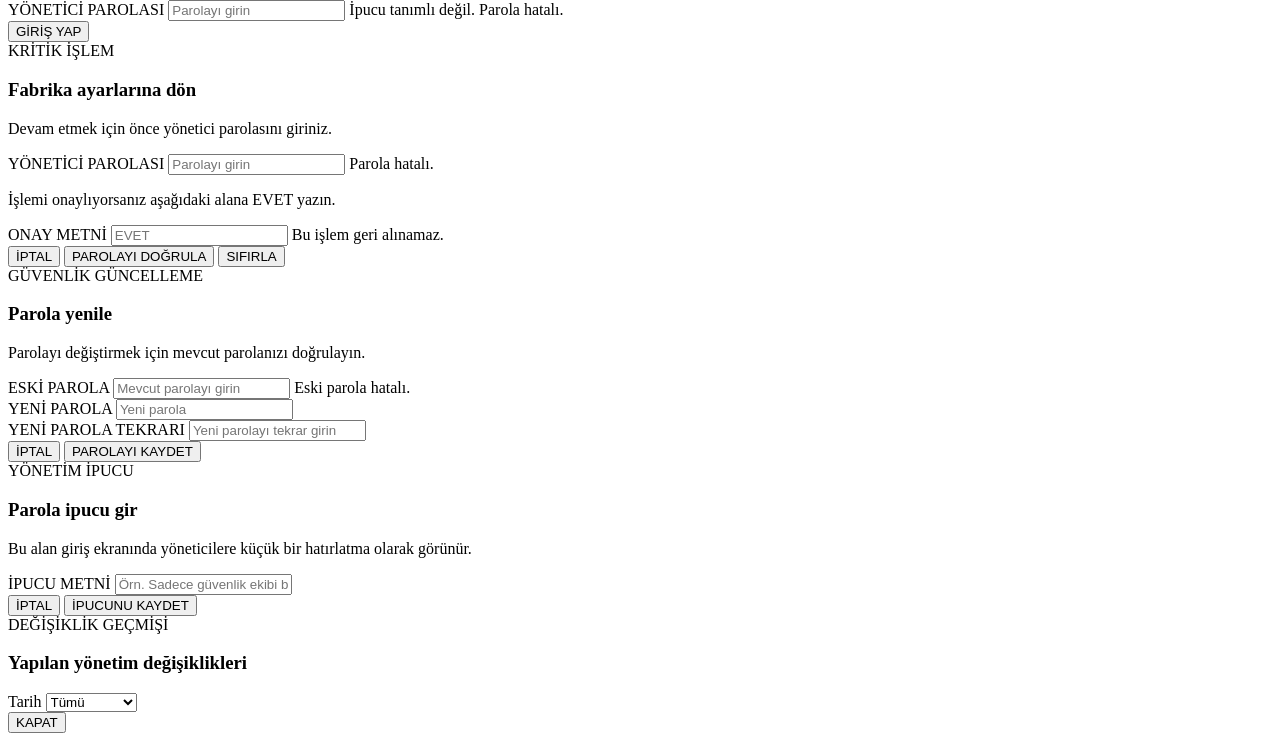
==== commit 6f7cc8c0: "Türkçe karakter düzeltmesi" ====
--- a/addin/web/admin/index.html
+++ b/addin/web/admin/index.html
@@ -4,7 +4,7 @@
     <meta charset="utf-8" />
     <meta name="viewport" content="width=device-width, initial-scale=1" />
     <title>PhishGuard Yönetim Paneli</title>
-    <link rel="stylesheet" href="/admin/admin.css?v=16" />
+    <link rel="stylesheet" href="/admin/admin.css?v=18" />
   </head>
   <body>
     <main class="console-shell">
@@ -182,6 +182,10 @@
             </article>
           </div>
 
+          <div class="advanced-toggle-row">
+            <button id="toggleAdvancedListsButton" class="secondary-button" type="button">Tümünü Göster</button>
+          </div>
+
           <div id="customRulePhrasesSection" class="custom-rule-phrases hidden">
             <div class="section-head compact">
               <div>
@@ -190,10 +194,6 @@
               </div>
             </div>
             <div id="customRulePhrasesGrid" class="module-grid"></div>
-          </div>
-
-          <div class="advanced-toggle-row">
-            <button id="toggleAdvancedListsButton" class="secondary-button" type="button">Tümünü Göster</button>
           </div>
 
           <div id="advancedListsPanel" class="advanced-lists-panel hidden">
@@ -470,6 +470,6 @@
       </div>
     </div>
 
-    <script src="/admin/admin.js?v=18"></script>
+    <script src="/admin/admin.js?v=21"></script>
   </body>
 </html>
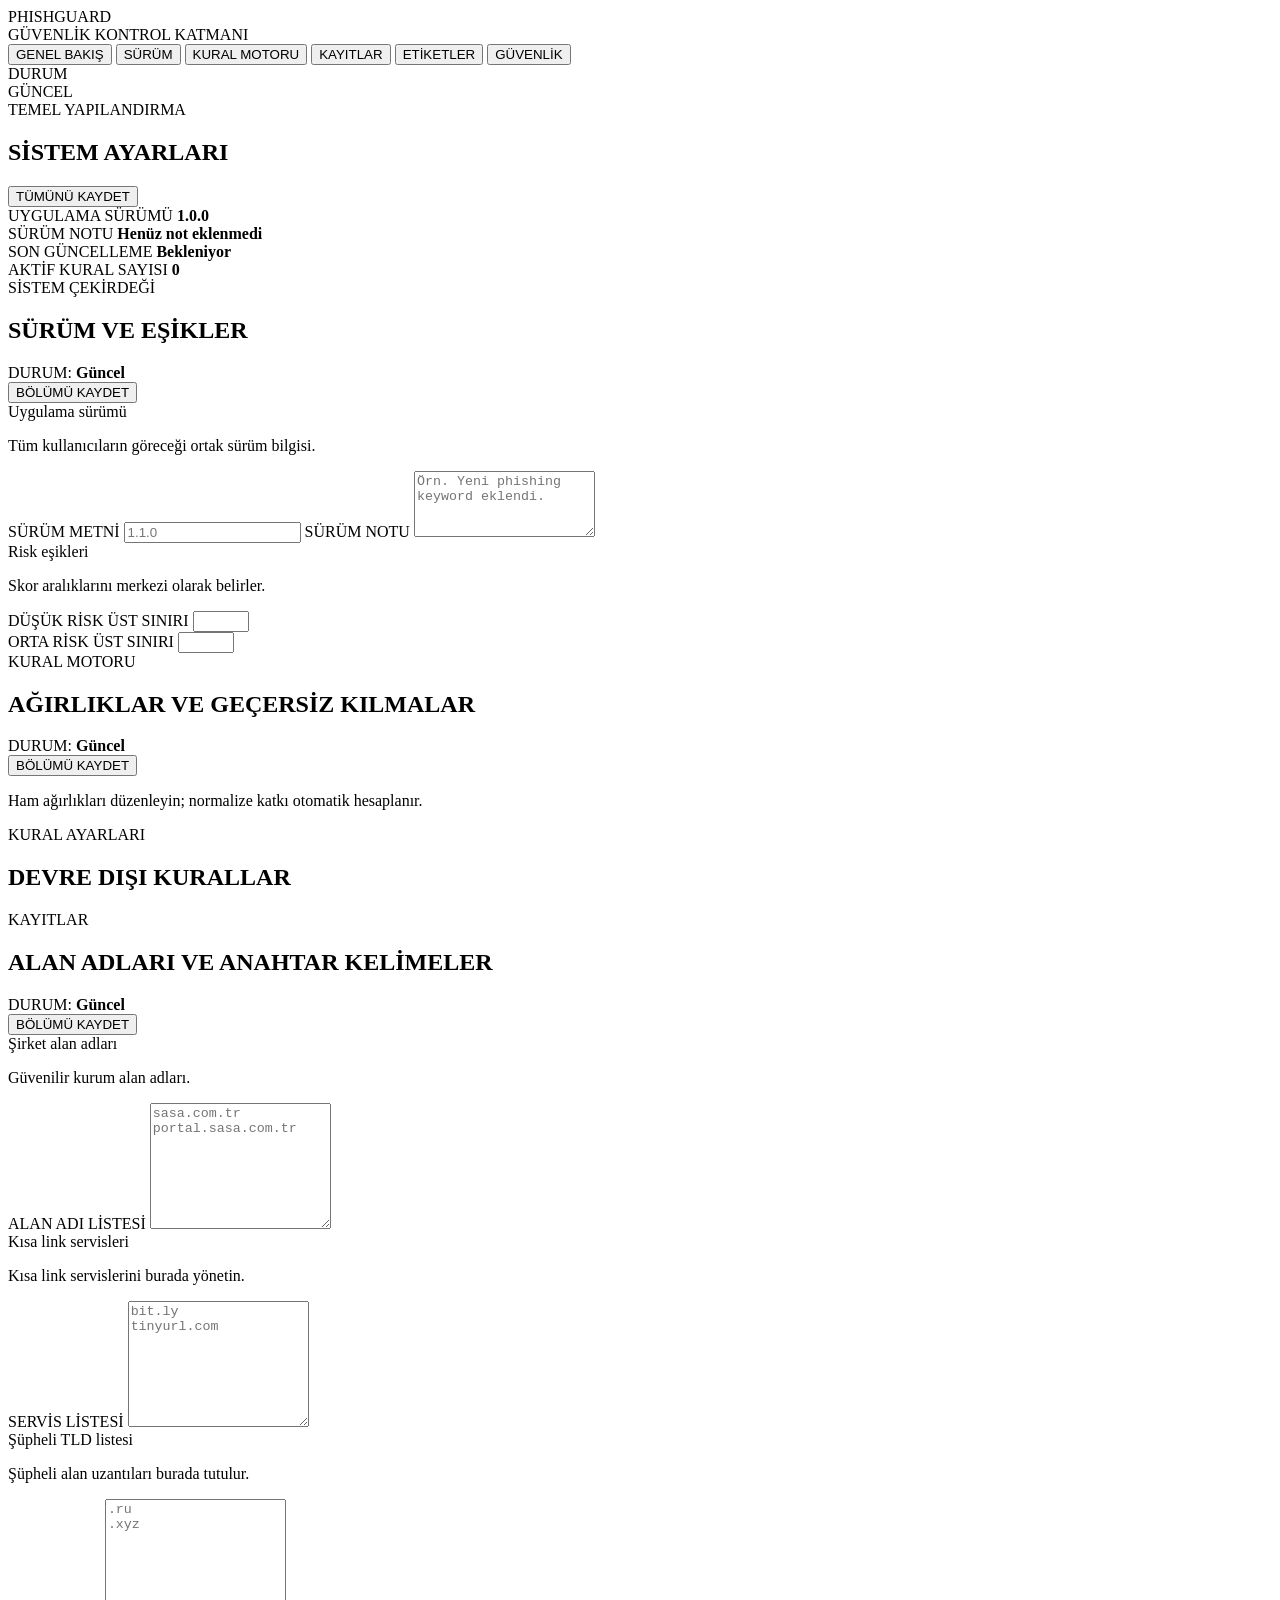
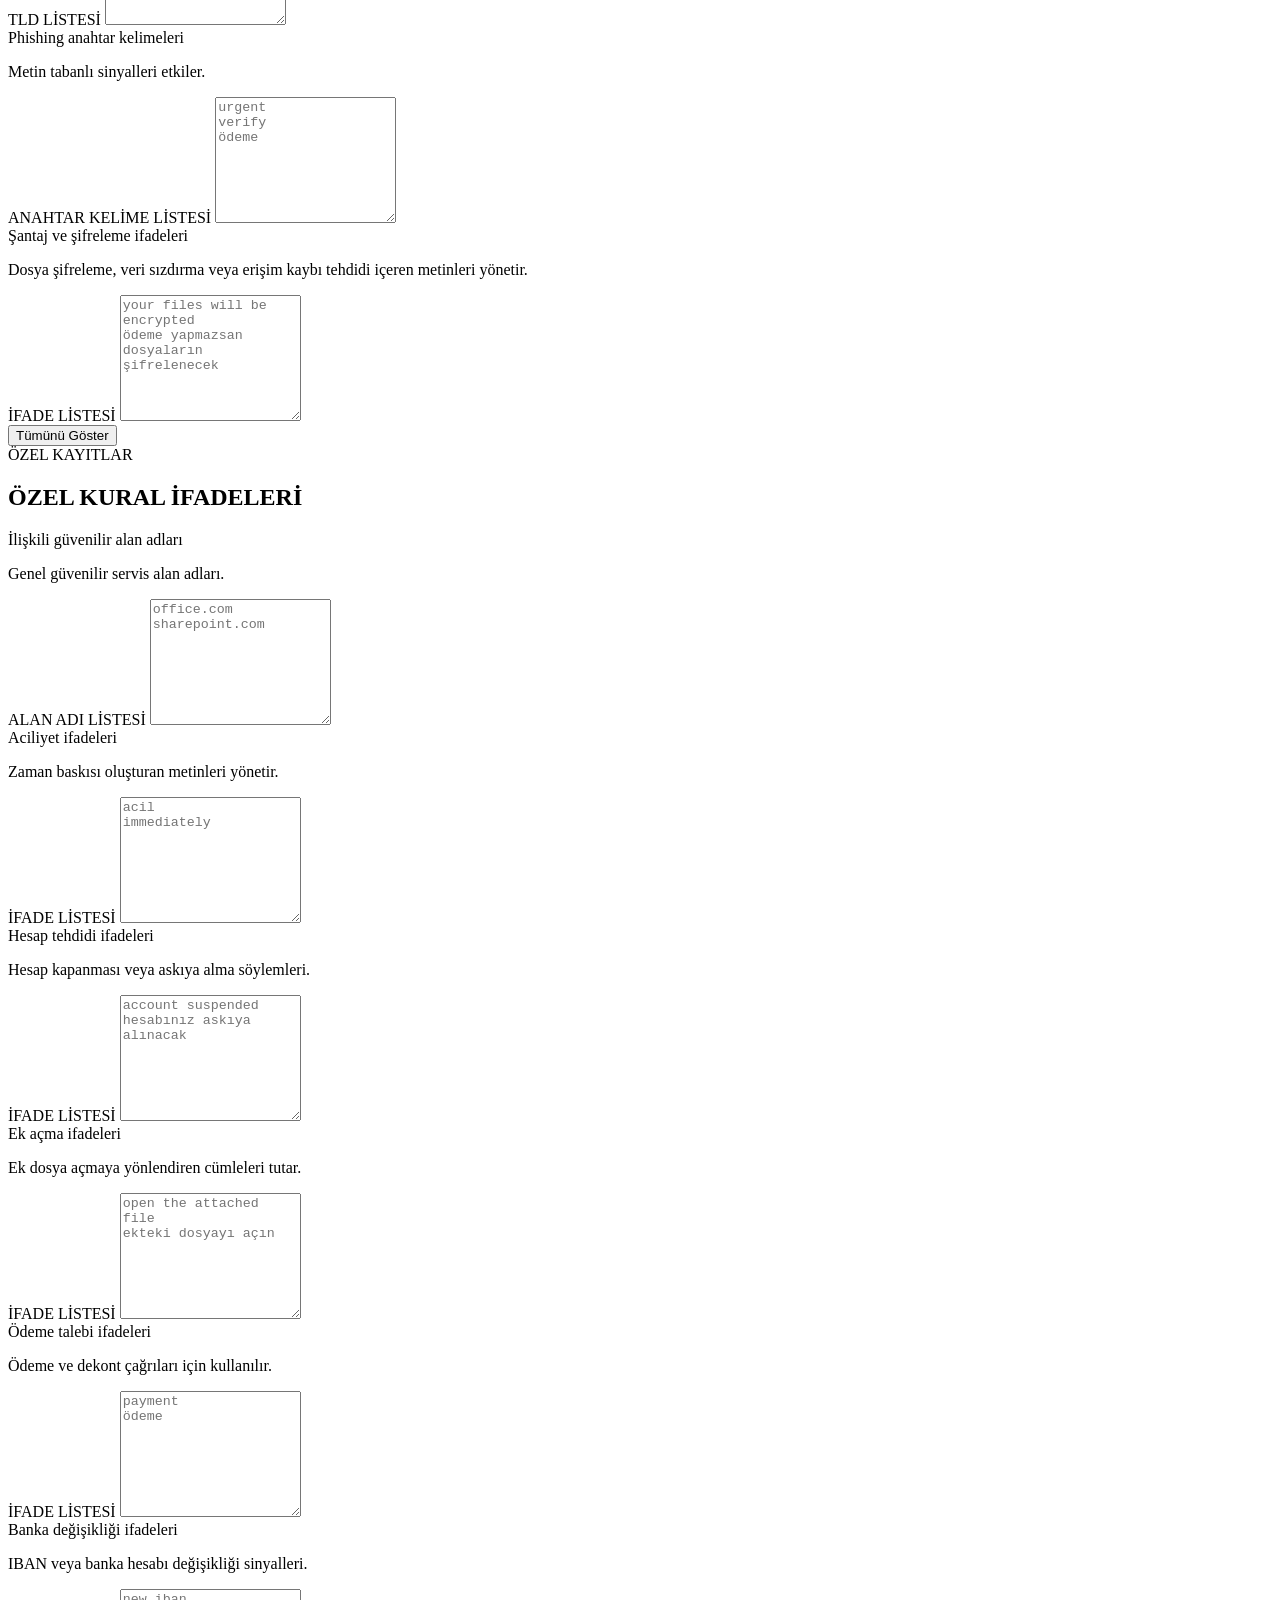
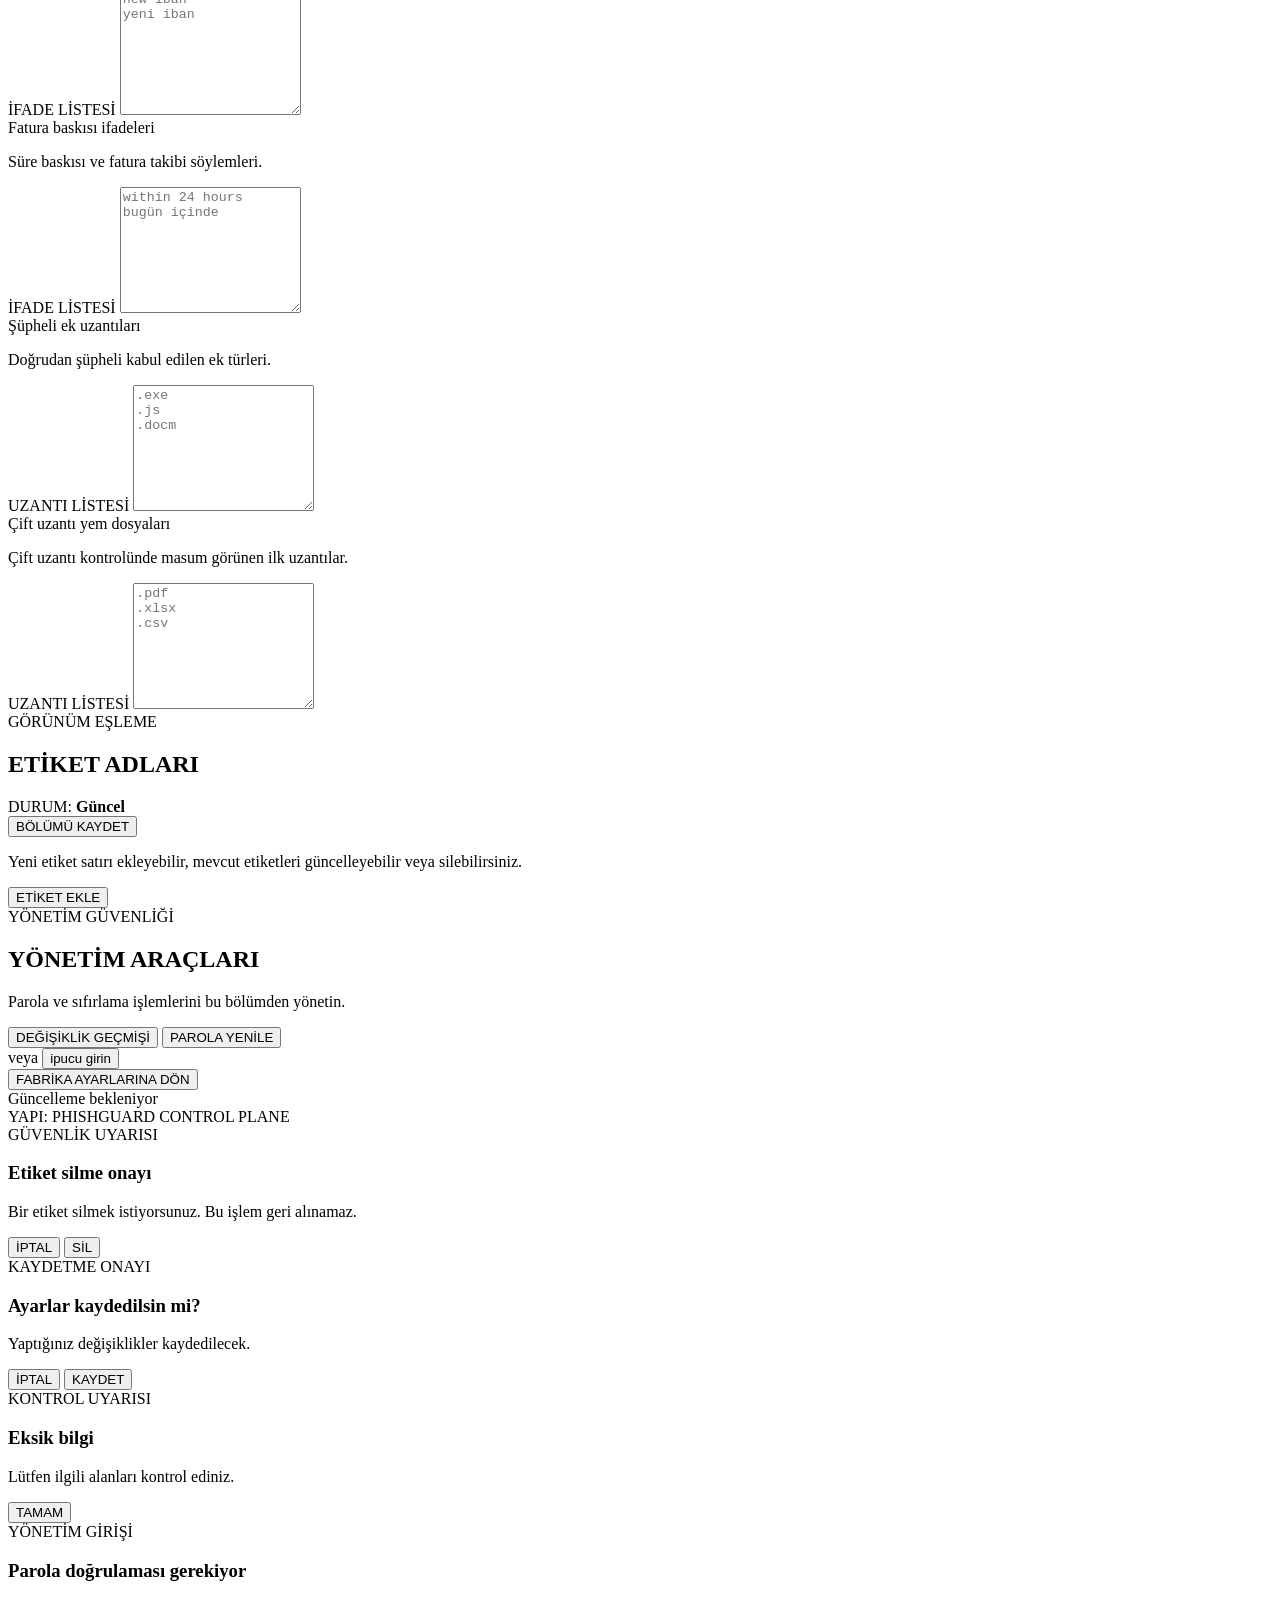
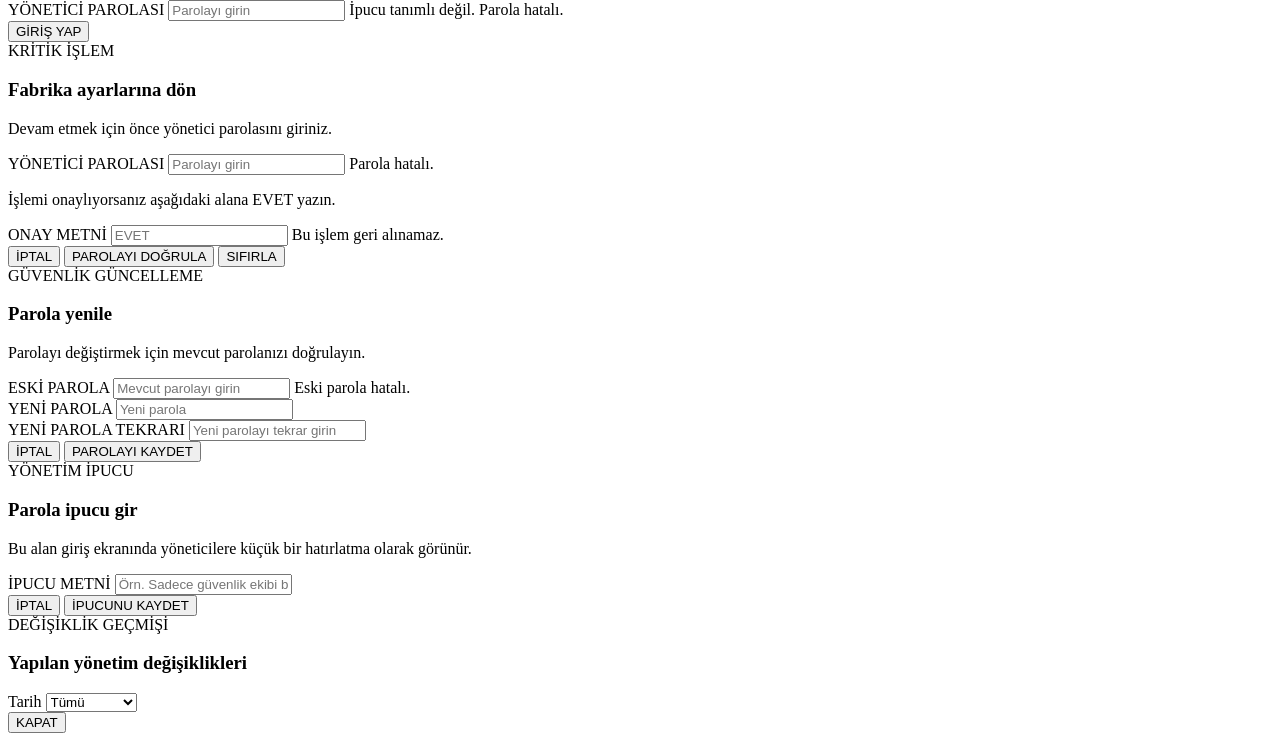
==== commit d2eb89de: "admin paneli için bugfix" ====
--- a/addin/web/admin/index.html
+++ b/addin/web/admin/index.html
@@ -77,7 +77,7 @@
 
           <div class="module-grid">
             <article class="module-card">
-              <div class="module-title">UYGULAMA SÜRÜMÜ</div>
+              <div class="module-title">Uygulama sürümü</div>
               <p class="module-copy">Tüm kullanıcıların göreceği ortak sürüm bilgisi.</p>
               <label for="appVersion">SÜRÜM METNİ</label>
               <input id="appVersion" type="text" placeholder="1.1.0" />
@@ -87,7 +87,7 @@
             </article>
 
             <article class="module-card">
-              <div class="module-title">RİSK EŞİKLERİ</div>
+              <div class="module-title">Risk eşikleri</div>
               <p class="module-copy">Skor aralıklarını merkezi olarak belirler.</p>
               <div class="field-row">
                 <div class="field">
@@ -147,35 +147,35 @@
 
           <div class="module-grid">
             <article class="module-card">
-              <div class="module-title">ŞİRKET ALAN ADLARI</div>
+              <div class="module-title">Şirket alan adları</div>
               <p class="module-copy">Güvenilir kurum alan adları.</p>
               <label for="companyDomains">ALAN ADI LİSTESİ</label>
               <textarea id="companyDomains" rows="8" placeholder="sasa.com.tr&#10;portal.sasa.com.tr"></textarea>
             </article>
 
             <article class="module-card">
-              <div class="module-title">KISA LİNK SERVİSLERİ</div>
+              <div class="module-title">Kısa link servisleri</div>
               <p class="module-copy">Kısa link servislerini burada yönetin.</p>
               <label for="shortenerDomains">SERVİS LİSTESİ</label>
               <textarea id="shortenerDomains" rows="8" placeholder="bit.ly&#10;tinyurl.com"></textarea>
             </article>
 
             <article class="module-card">
-              <div class="module-title">ŞÜPHELİ TLD LİSTESİ</div>
+              <div class="module-title">Şüpheli TLD listesi</div>
               <p class="module-copy">Şüpheli alan uzantıları burada tutulur.</p>
               <label for="suspiciousTlds">TLD LİSTESİ</label>
               <textarea id="suspiciousTlds" rows="8" placeholder=".ru&#10;.xyz"></textarea>
             </article>
 
             <article class="module-card">
-              <div class="module-title">PHISHING ANAHTAR KELİMELERİ</div>
+              <div class="module-title">Phishing anahtar kelimeleri</div>
               <p class="module-copy">Metin tabanlı sinyalleri etkiler.</p>
               <label for="phishingKeywords">ANAHTAR KELİME LİSTESİ</label>
               <textarea id="phishingKeywords" rows="8" placeholder="urgent&#10;verify&#10;ödeme"></textarea>
             </article>
 
             <article class="module-card">
-              <div class="module-title">ŞANTAJ VE ŞİFRELEME İFADELERİ</div>
+              <div class="module-title">Şantaj ve şifreleme ifadeleri</div>
               <p class="module-copy">Dosya şifreleme, veri sızdırma veya erişim kaybı tehdidi içeren metinleri yönetir.</p>
               <label for="extortionPhrases">İFADE LİSTESİ</label>
               <textarea id="extortionPhrases" rows="8" placeholder="your files will be encrypted&#10;ödeme yapmazsan dosyaların şifrelenecek"></textarea>
@@ -199,63 +199,63 @@
           <div id="advancedListsPanel" class="advanced-lists-panel hidden">
             <div class="module-grid">
               <article class="module-card">
-                <div class="module-title">İLİŞKİLİ GÜVENİLİR ALAN ADLARI</div>
+                <div class="module-title">İlişkili güvenilir alan adları</div>
                 <p class="module-copy">Genel güvenilir servis alan adları.</p>
                 <label for="trustedRelatedDomains">ALAN ADI LİSTESİ</label>
                 <textarea id="trustedRelatedDomains" rows="8" placeholder="office.com&#10;sharepoint.com"></textarea>
               </article>
 
               <article class="module-card">
-                <div class="module-title">ACİLİYET İFADELERİ</div>
+                <div class="module-title">Aciliyet ifadeleri</div>
                 <p class="module-copy">Zaman baskısı oluşturan metinleri yönetir.</p>
                 <label for="urgencyPhrases">İFADE LİSTESİ</label>
                 <textarea id="urgencyPhrases" rows="8" placeholder="acil&#10;immediately"></textarea>
               </article>
 
               <article class="module-card">
-                <div class="module-title">HESAP TEHDİDİ İFADELERİ</div>
+                <div class="module-title">Hesap tehdidi ifadeleri</div>
                 <p class="module-copy">Hesap kapanması veya askıya alma söylemleri.</p>
                 <label for="accountThreatPhrases">İFADE LİSTESİ</label>
                 <textarea id="accountThreatPhrases" rows="8" placeholder="account suspended&#10;hesabınız askıya alınacak"></textarea>
               </article>
 
               <article class="module-card">
-                <div class="module-title">EK AÇMA İFADELERİ</div>
+                <div class="module-title">Ek açma ifadeleri</div>
                 <p class="module-copy">Ek dosya açmaya yönlendiren cümleleri tutar.</p>
                 <label for="attachmentRequestPhrases">İFADE LİSTESİ</label>
                 <textarea id="attachmentRequestPhrases" rows="8" placeholder="open the attached file&#10;ekteki dosyayı açın"></textarea>
               </article>
 
               <article class="module-card">
-                <div class="module-title">ÖDEME TALEBİ İFADELERİ</div>
+                <div class="module-title">Ödeme talebi ifadeleri</div>
                 <p class="module-copy">Ödeme ve dekont çağrıları için kullanılır.</p>
                 <label for="paymentRequestPhrases">İFADE LİSTESİ</label>
                 <textarea id="paymentRequestPhrases" rows="8" placeholder="payment&#10;ödeme"></textarea>
               </article>
 
               <article class="module-card">
-                <div class="module-title">BANKA DEĞİŞİKLİĞİ İFADELERİ</div>
+                <div class="module-title">Banka değişikliği ifadeleri</div>
                 <p class="module-copy">IBAN veya banka hesabı değişikliği sinyalleri.</p>
                 <label for="bankChangePhrases">İFADE LİSTESİ</label>
                 <textarea id="bankChangePhrases" rows="8" placeholder="new iban&#10;yeni iban"></textarea>
               </article>
 
               <article class="module-card">
-                <div class="module-title">FATURA BASKISI İFADELERİ</div>
+                <div class="module-title">Fatura baskısı ifadeleri</div>
                 <p class="module-copy">Süre baskısı ve fatura takibi söylemleri.</p>
                 <label for="invoicePressurePhrases">İFADE LİSTESİ</label>
                 <textarea id="invoicePressurePhrases" rows="8" placeholder="within 24 hours&#10;bugün içinde"></textarea>
               </article>
 
               <article class="module-card">
-                <div class="module-title">ŞÜPHELİ EK UZANTILARI</div>
+                <div class="module-title">Şüpheli ek uzantıları</div>
                 <p class="module-copy">Doğrudan şüpheli kabul edilen ek türleri.</p>
                 <label for="suspiciousExtensions">UZANTI LİSTESİ</label>
                 <textarea id="suspiciousExtensions" rows="8" placeholder=".exe&#10;.js&#10;.docm"></textarea>
               </article>
 
               <article class="module-card">
-                <div class="module-title">ÇİFT UZANTI YEM DOSYALARI</div>
+                <div class="module-title">Çift uzantı yem dosyaları</div>
                 <p class="module-copy">Çift uzantı kontrolünde masum görünen ilk uzantılar.</p>
                 <label for="doubleExtensionBaitExtensions">UZANTI LİSTESİ</label>
                 <textarea id="doubleExtensionBaitExtensions" rows="8" placeholder=".pdf&#10;.xlsx&#10;.csv"></textarea>
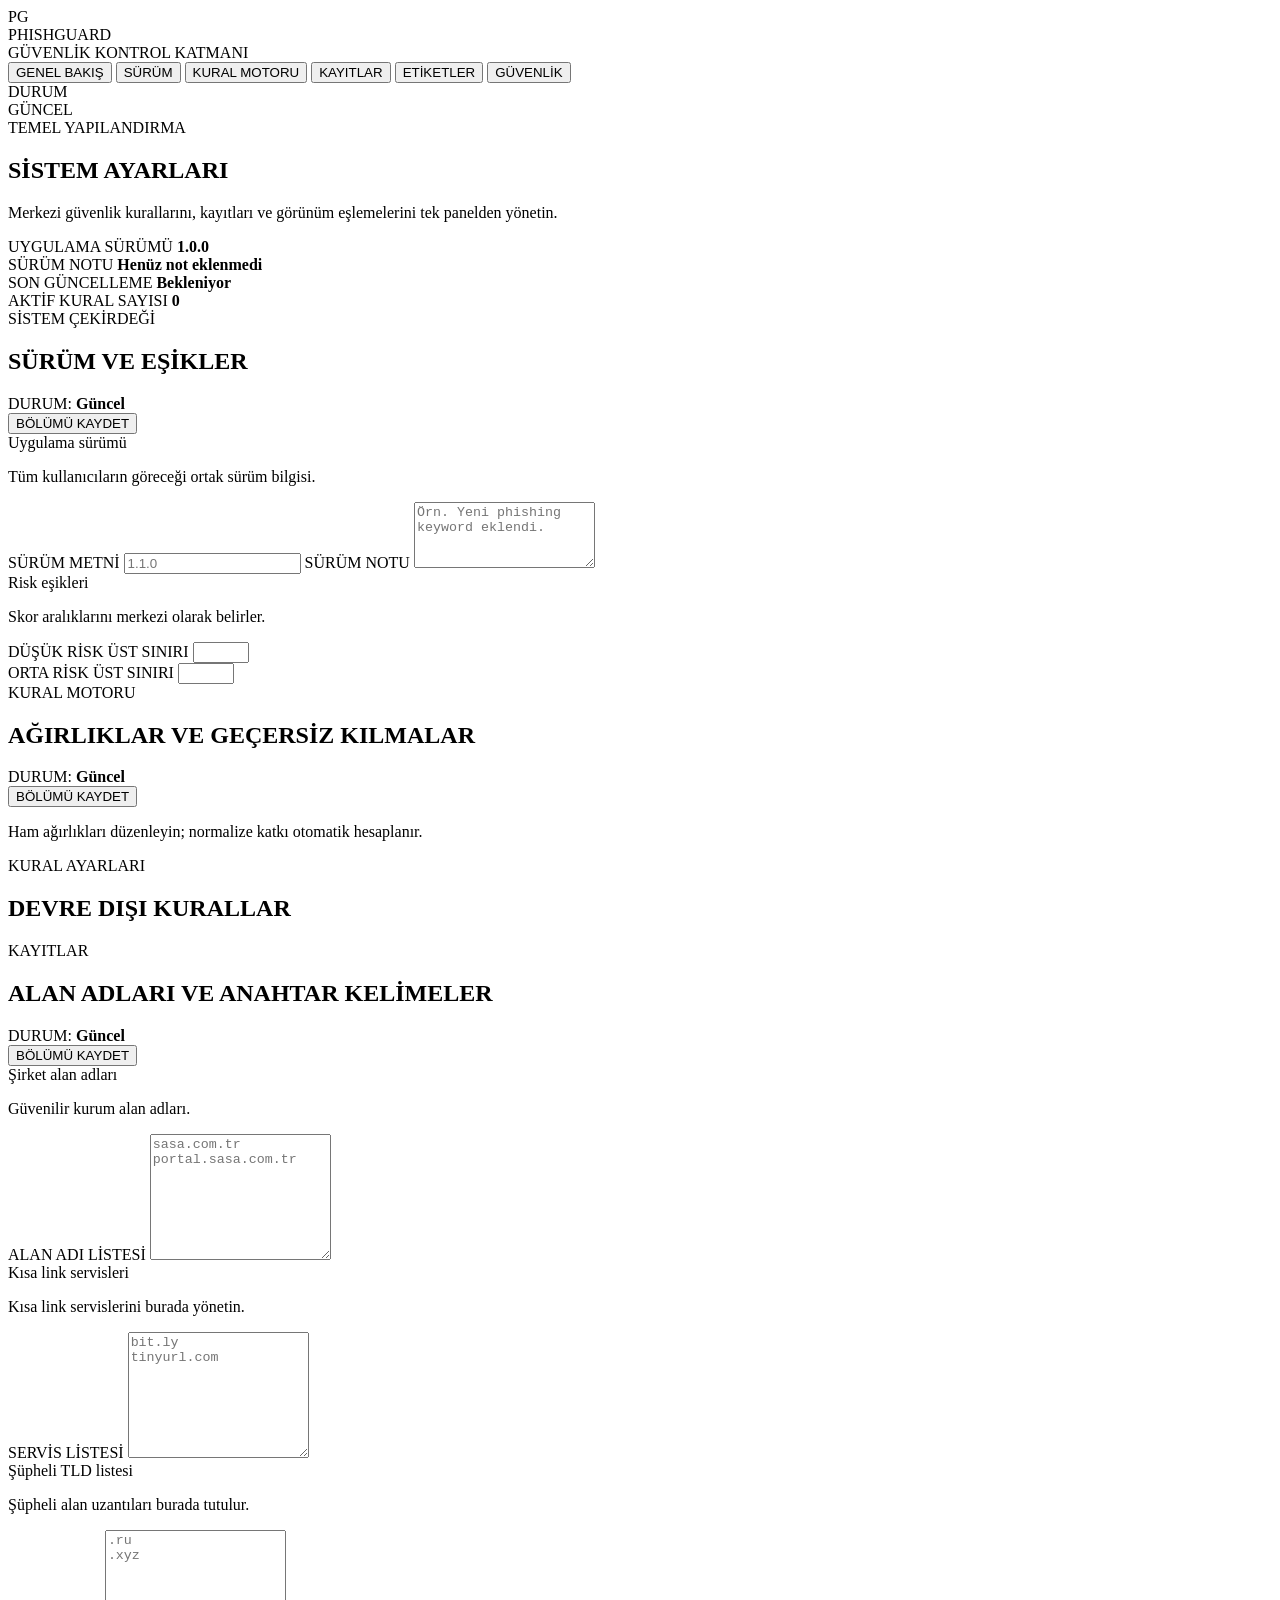
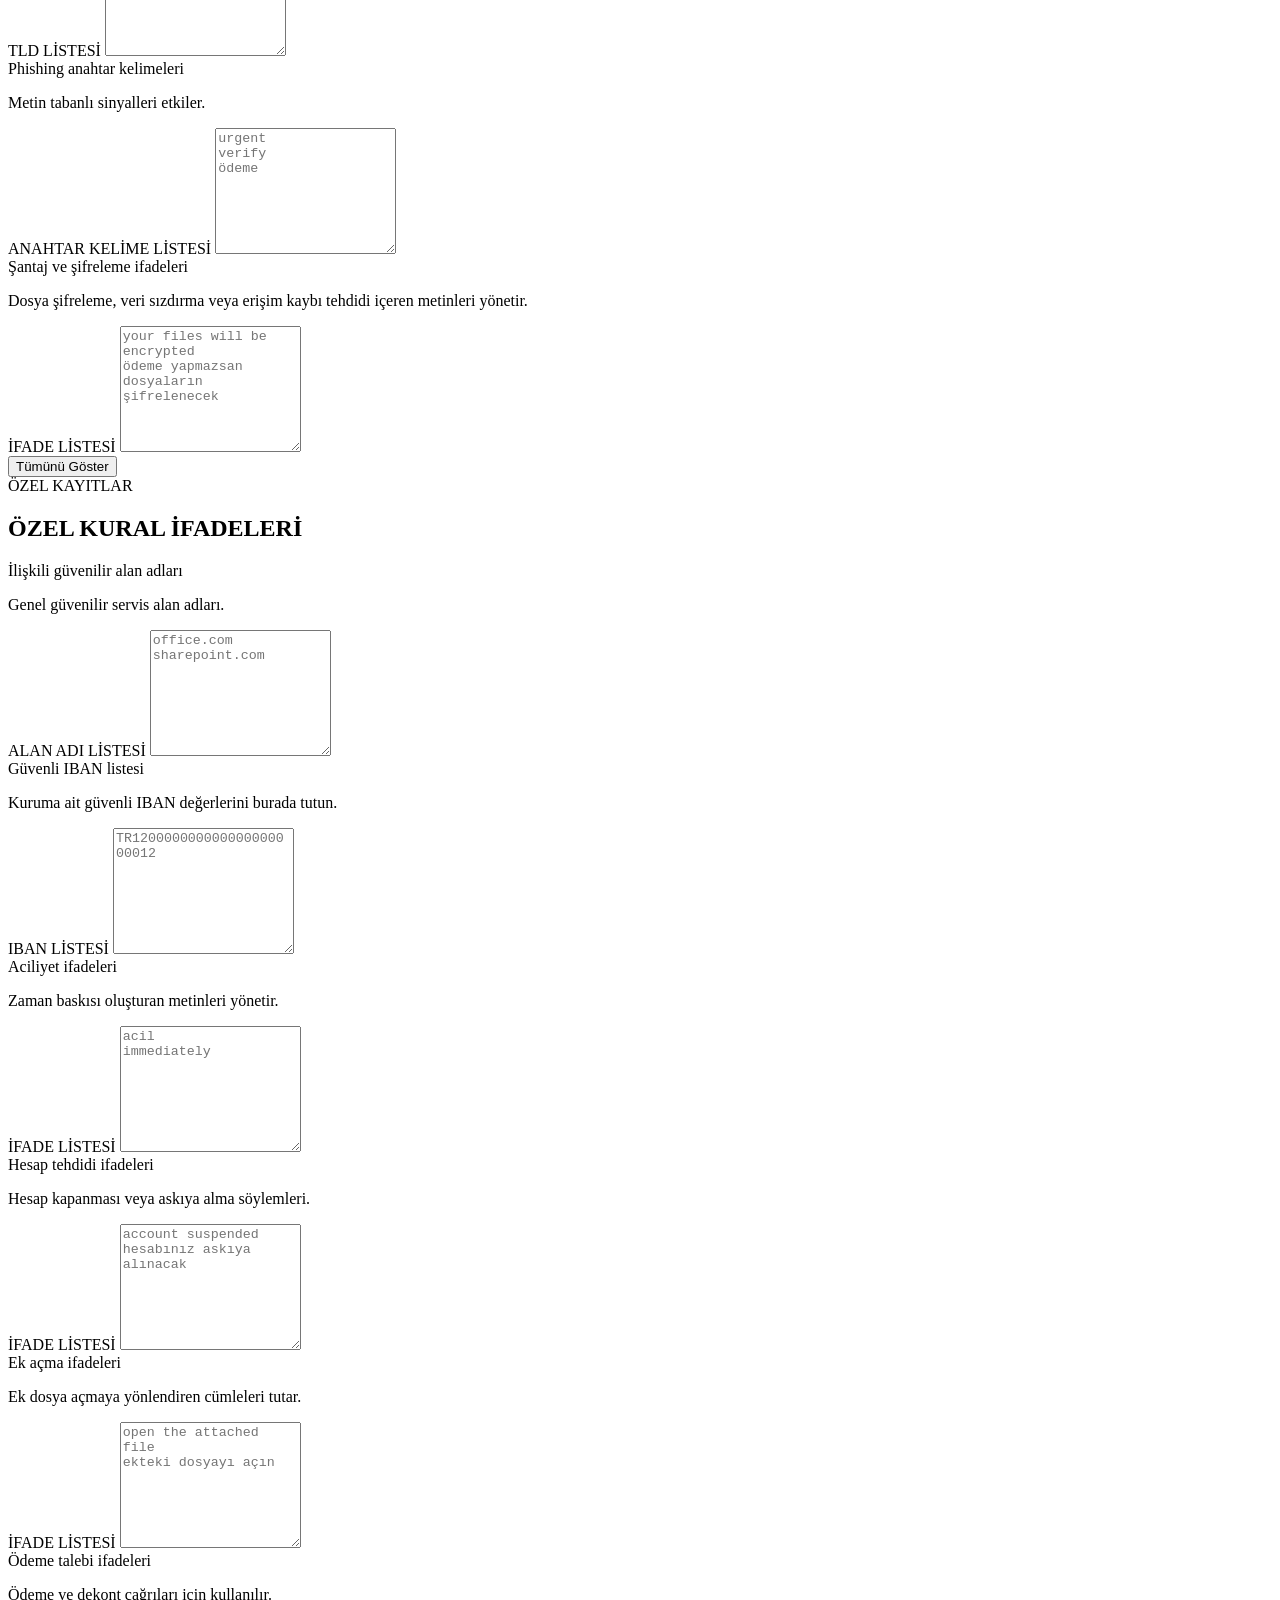
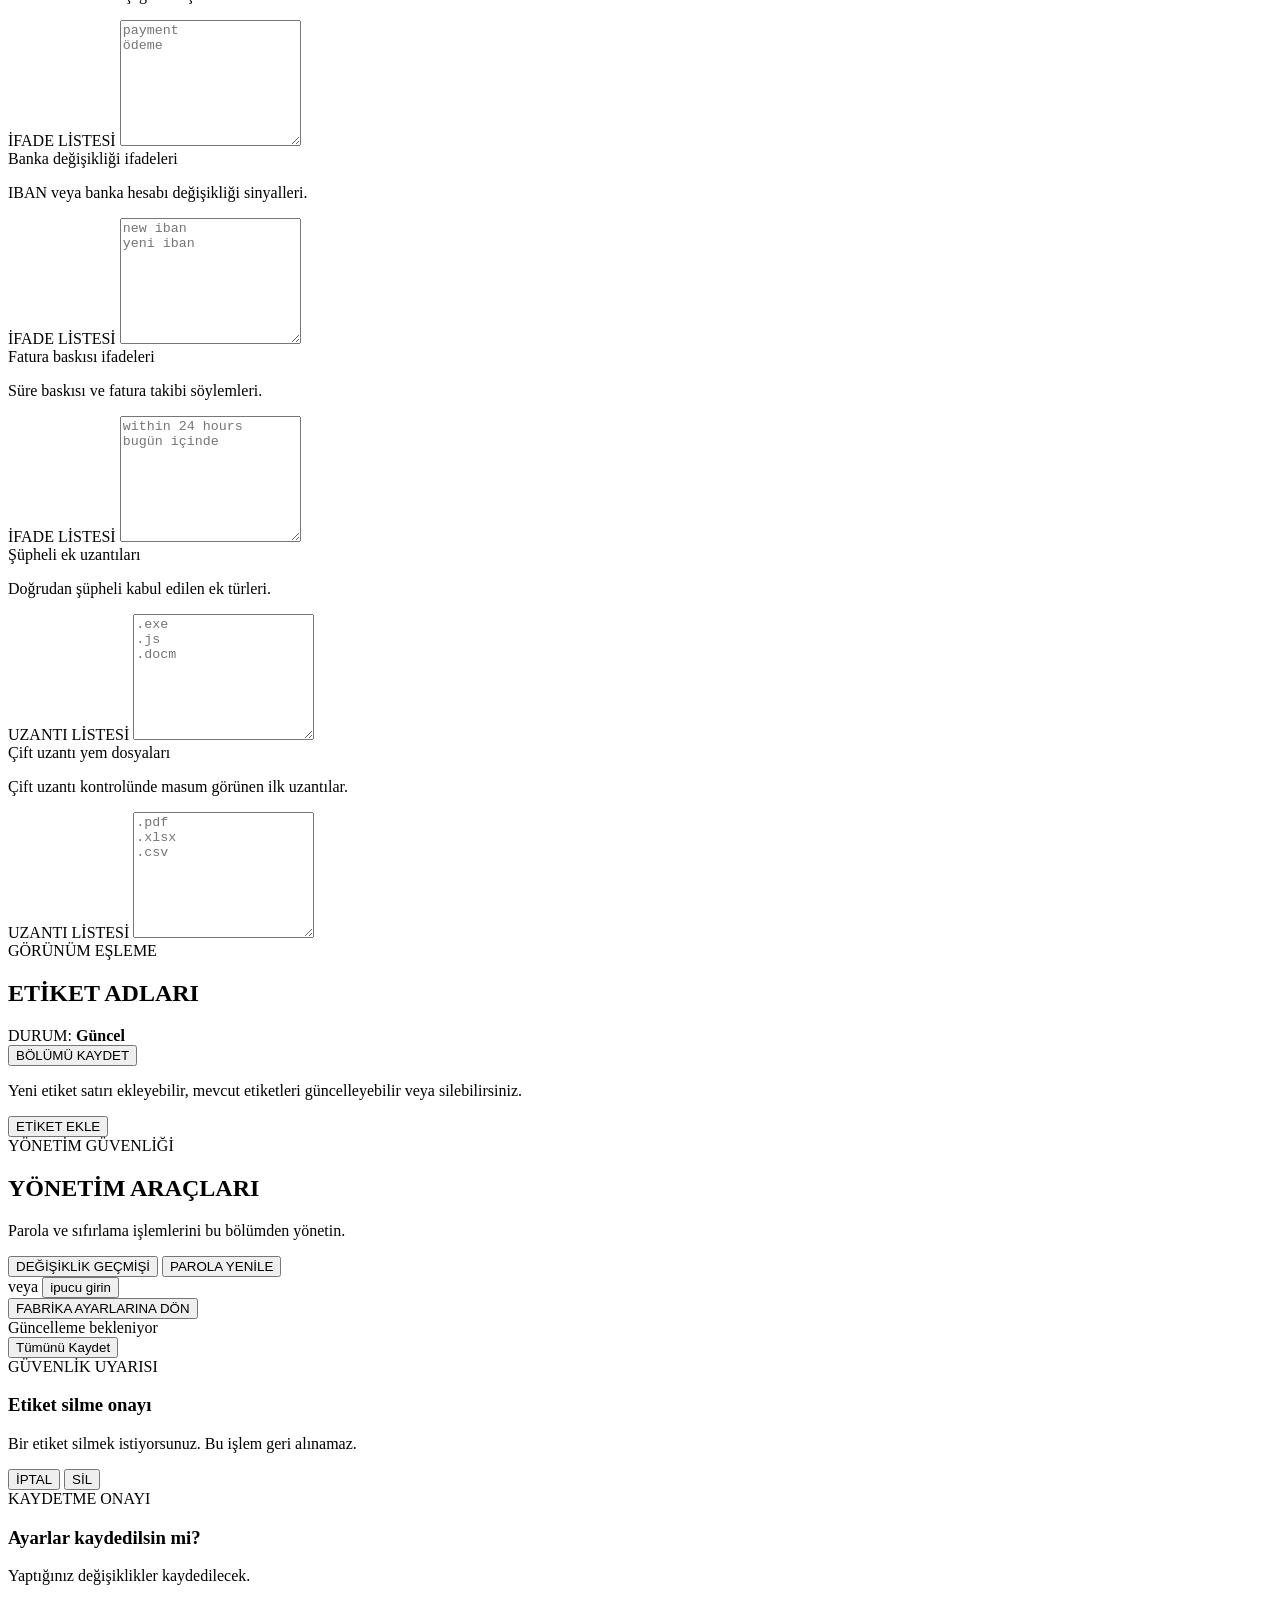
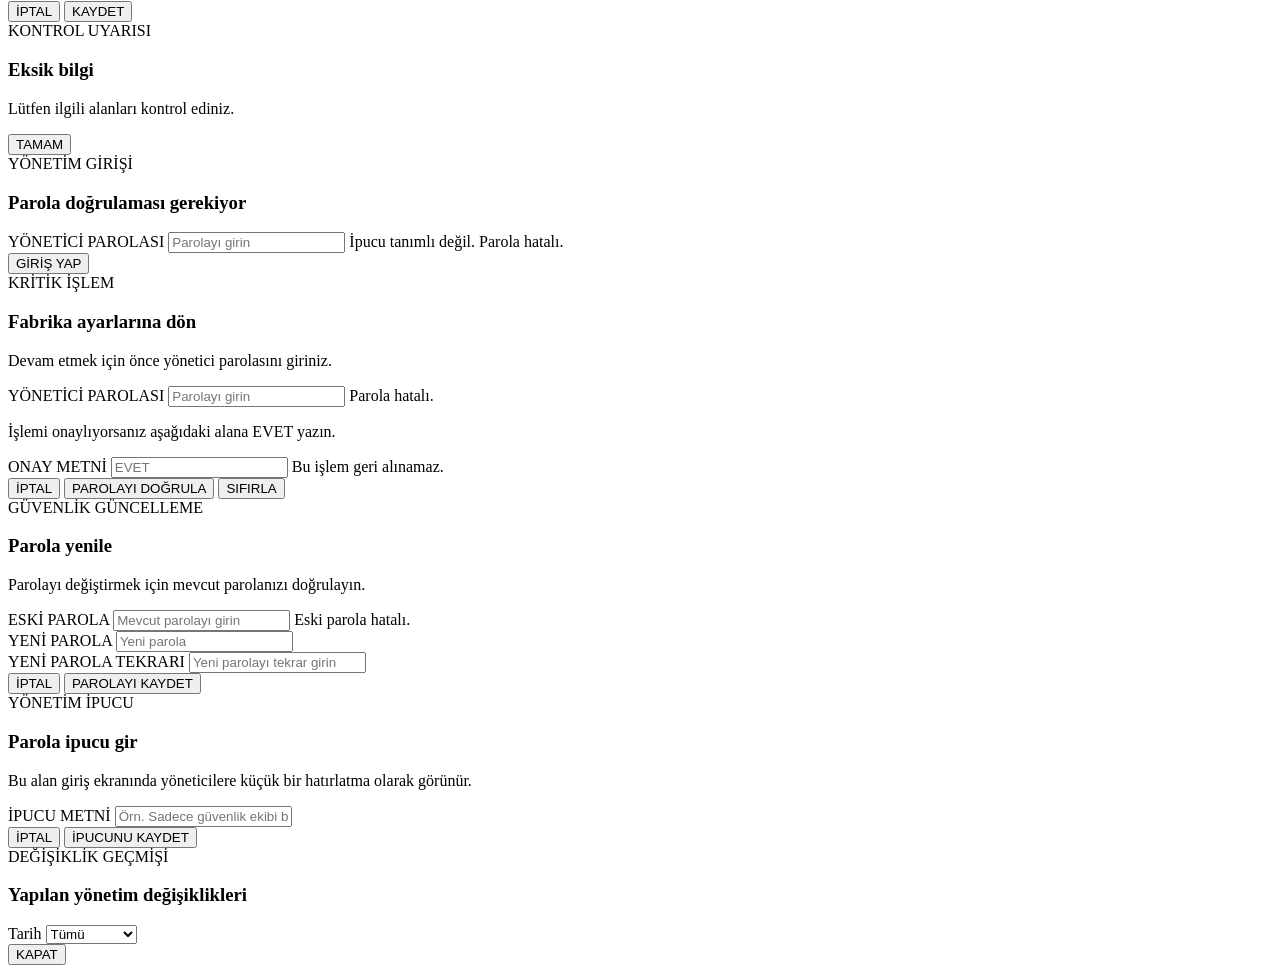
==== commit a12372b0: "admin paneli güncellendi, bugfix yapıldı" ====
--- a/addin/web/admin/index.html
+++ b/addin/web/admin/index.html
@@ -4,12 +4,13 @@
     <meta charset="utf-8" />
     <meta name="viewport" content="width=device-width, initial-scale=1" />
     <title>PhishGuard Yönetim Paneli</title>
-    <link rel="stylesheet" href="/admin/admin.css?v=18" />
+    <link rel="stylesheet" href="/admin/admin.css?v=26" />
   </head>
   <body>
     <main class="console-shell">
       <aside class="sidebar">
         <div class="sidebar-brand">
+          <div class="sidebar-brand-mark" aria-hidden="true"><span>PG</span></div>
           <div class="sidebar-title">PHISHGUARD</div>
           <div class="sidebar-subtitle">GÜVENLİK KONTROL KATMANI</div>
         </div>
@@ -31,13 +32,13 @@
 
       <section class="workspace">
         <header class="topbar">
-          <div>
+          <div class="topbar-copy">
             <div class="eyebrow">TEMEL YAPILANDIRMA</div>
             <h1>SİSTEM AYARLARI</h1>
+            <p class="page-intro">Merkezi güvenlik kurallarını, kayıtları ve görünüm eşlemelerini tek panelden yönetin.</p>
           </div>
           <div class="topbar-actions">
             <div id="flashMessage" class="flash-message hidden"></div>
-            <button id="saveButton" class="primary-button" type="button">TÜMÜNÜ KAYDET</button>
           </div>
         </header>
 
@@ -206,6 +207,13 @@
               </article>
 
               <article class="module-card">
+                <div class="module-title">Güvenli IBAN listesi</div>
+                <p class="module-copy">Kuruma ait güvenli IBAN değerlerini burada tutun.</p>
+                <label for="trustedIbans">IBAN LİSTESİ</label>
+                <textarea id="trustedIbans" rows="8" placeholder="TR120000000000000000000012"></textarea>
+              </article>
+
+              <article class="module-card">
                 <div class="module-title">Aciliyet ifadeleri</div>
                 <p class="module-copy">Zaman baskısı oluşturan metinleri yönetir.</p>
                 <label for="urgencyPhrases">İFADE LİSTESİ</label>
@@ -315,7 +323,7 @@
           <div class="footer-left">
             <span id="updatedAtText">Güncelleme bekleniyor</span>
           </div>
-          <span>YAPI: PHISHGUARD CONTROL PLANE</span>
+          <button id="saveButton" class="primary-button" type="button">Tümünü Kaydet</button>
         </footer>
       </section>
     </main>
@@ -470,6 +478,6 @@
       </div>
     </div>
 
-    <script src="/admin/admin.js?v=21"></script>
+    <script src="/admin/admin.js?v=39"></script>
   </body>
 </html>
